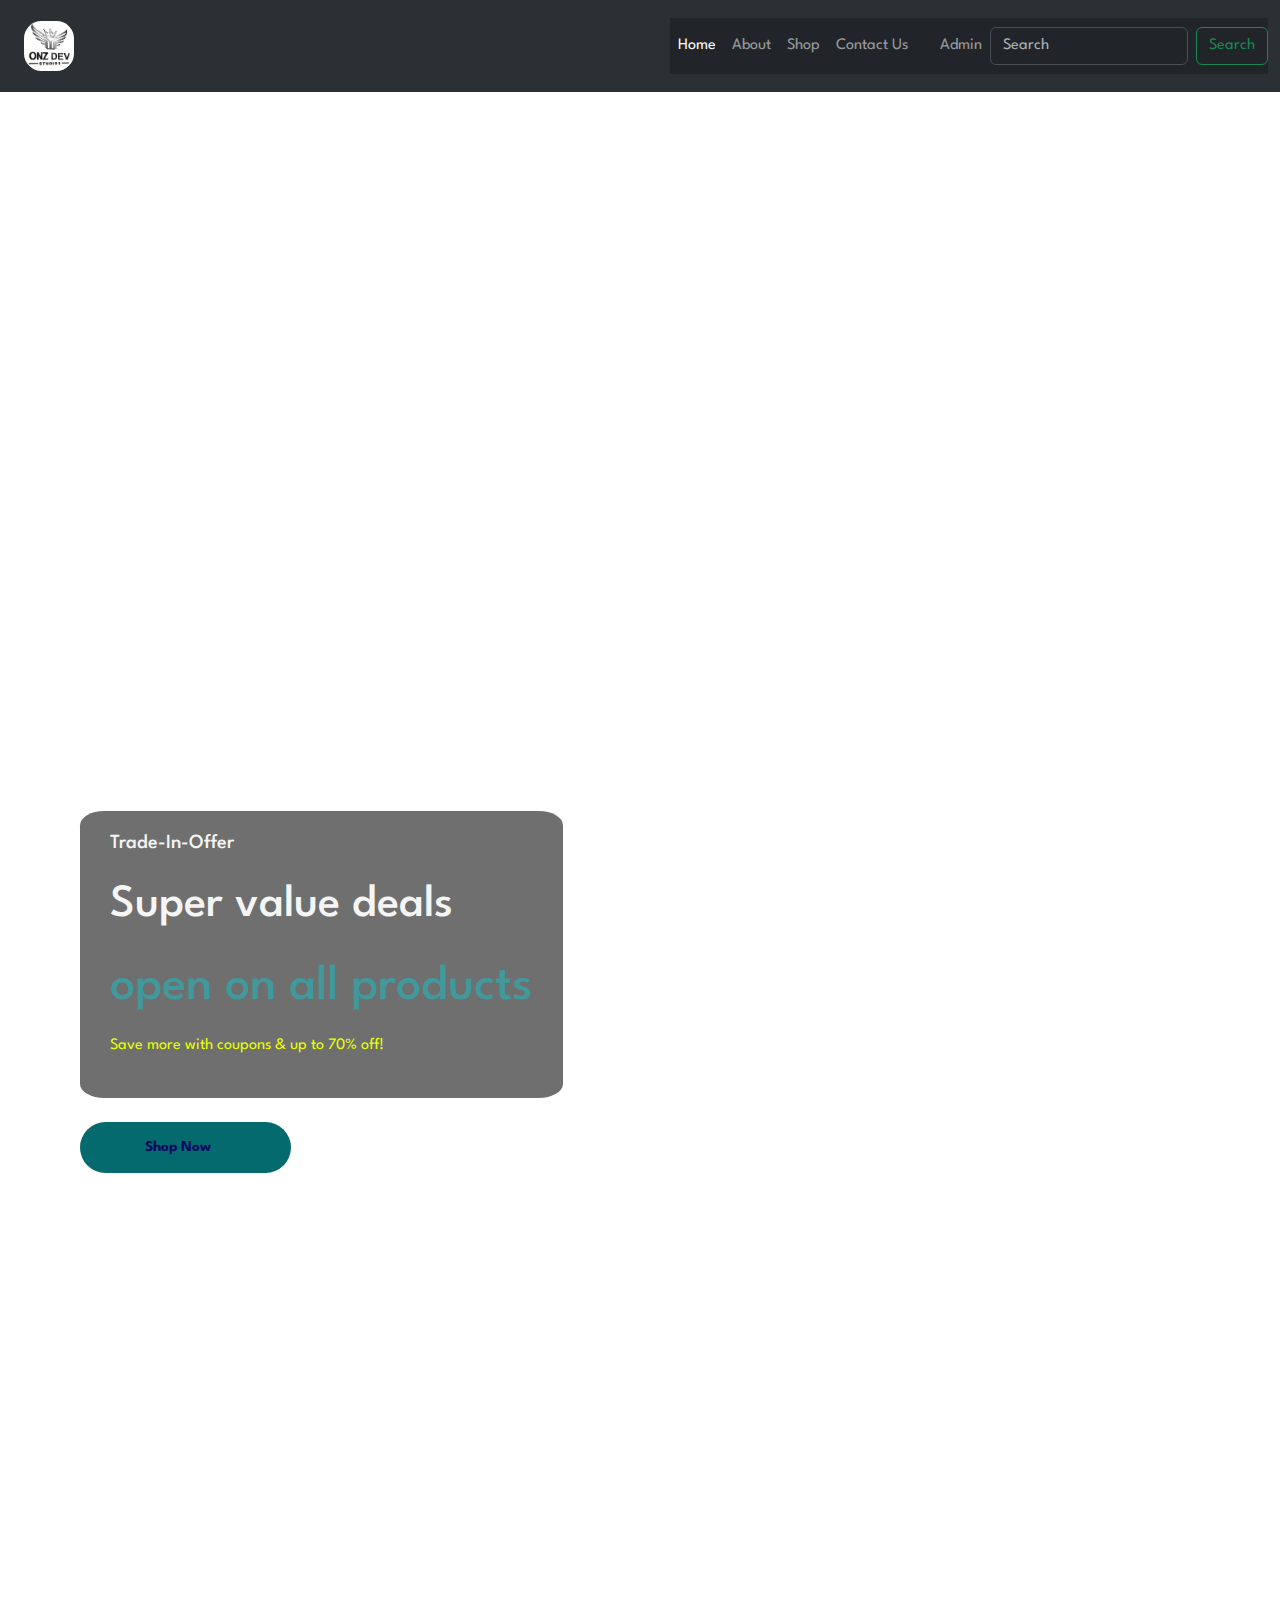
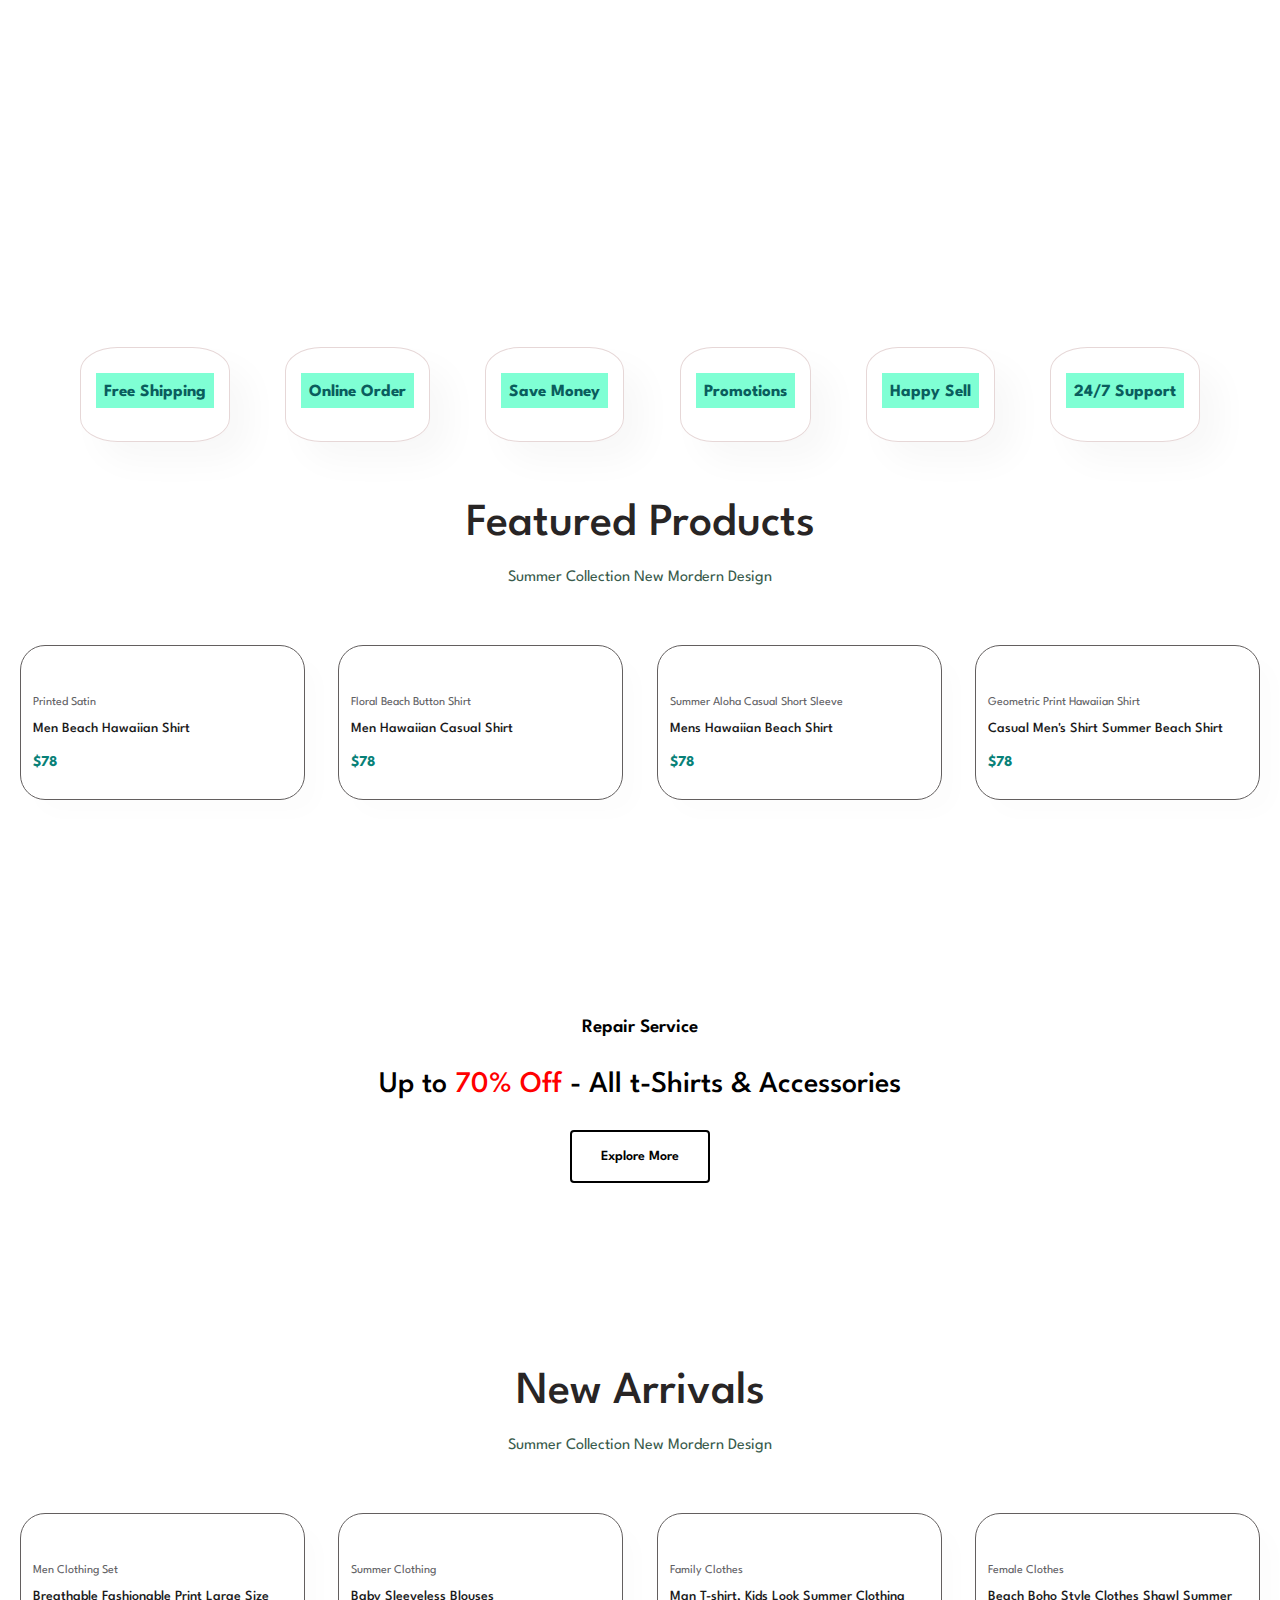
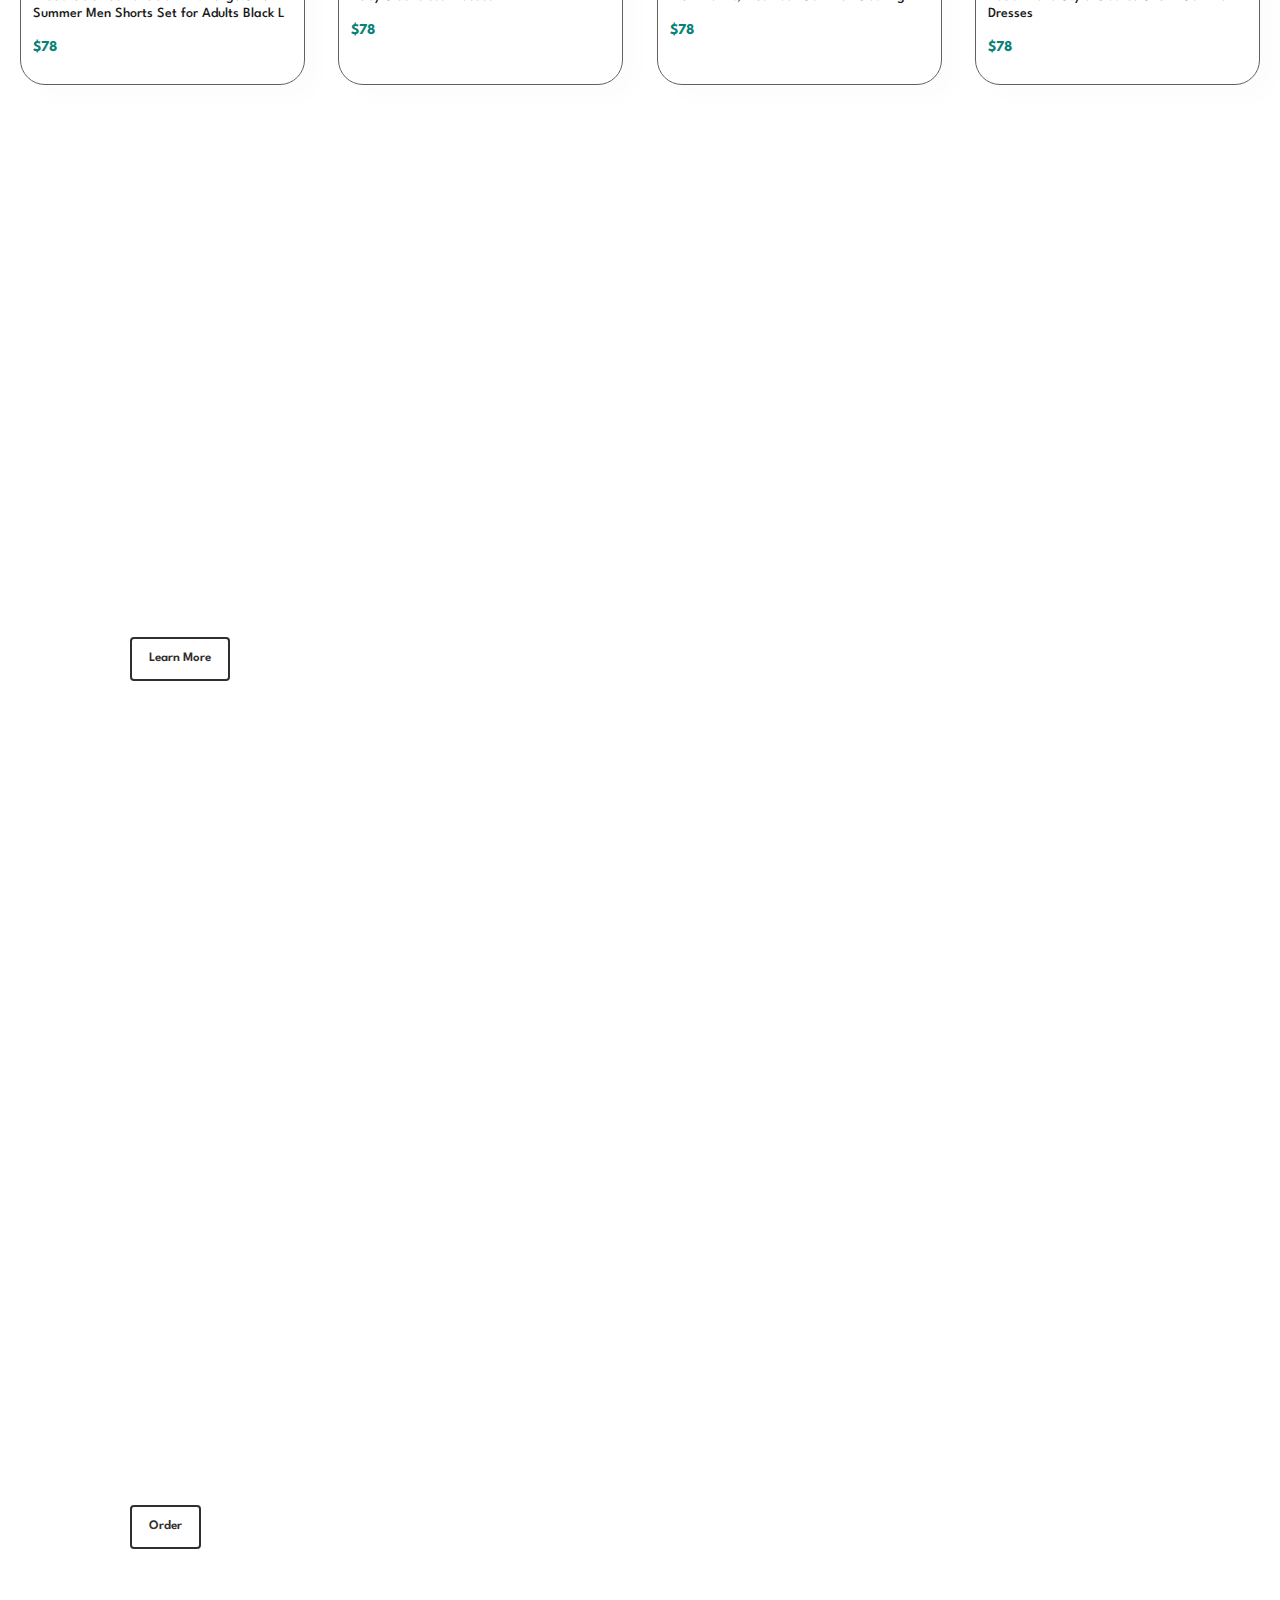
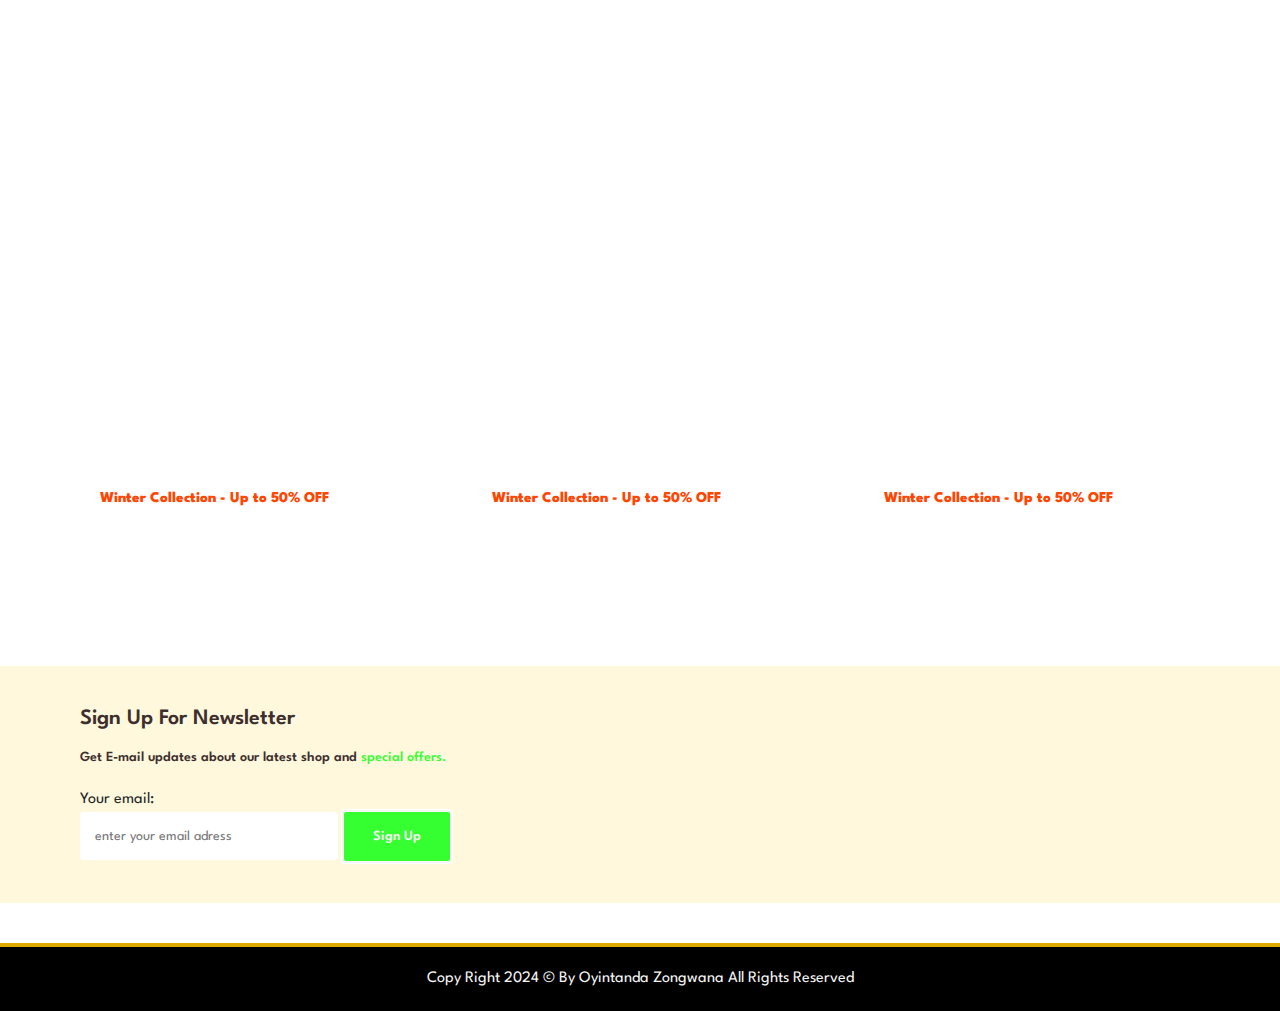
==== index.html @ 6d545e16 "took out index" ====
<!DOCTYPE html>
<html lang="en">
<head>
    <meta charset="UTF-8">
    <meta name="viewport" content="width=device-width, initial-scale=1.0">
    <title>Urban Elegance</title>
    <link rel= "stylesheet" href= "https://maxst.icons8.com/vue-static/landings/line-awesome/line-awesome/1.3.0/css/line-awesome.min.css" >
    <link href="https://cdn.jsdelivr.net/npm/bootstrap@5.3.3/dist/css/bootstrap.min.css" rel="stylesheet" integrity="sha384-QWTKZyjpPEjISv5WaRU9OFeRpok6YctnYmDr5pNlyT2bRjXh0JMhjY6hW+ALEwIH" crossorigin="anonymous">
    <link rel="stylesheet" href="../css copy/styles.css">
    <link rel="icon" type="image/x-icon" href="https://oyintanda-zongwana.github.io/hosted-pics/pics%20folder/brand.png">
</head>
<body>
    
    <nav class="navbar navbar-expand-lg bg-body-tertiary bg-dark" data-bs-theme="dark">
        <div class="container-fluid">
            <nav class="navbar bg-body-tertiary">
                <div class="container" >
                  <a class="navbar-brand" href="./index.html">
                    <img src="../1716818771873ihufebt4- (1).png" class="logo" alt="..." width="50" height="50">
                  </a>
                </div>
              </nav>
    
    <nav class="navbar bg-dark d-flex justify-content-between" data-bs-theme="dark">
        <!-- Navbar content -->
            <button class="navbar-toggler" type="button" data-bs-toggle="collapse" data-bs-target="#navbarSupportedContent" aria-controls="navbarSupportedContent" aria-expanded="false" aria-label="Toggle navigation">
              <span class="navbar-toggler-icon"></span>
            </button>
            <div class="collapse navbar-collapse" id="navbarSupportedContent">
              <ul class="navbar-nav me-auto mb-2 mb-lg-0">
                <li class="nav-item">
                  <a class="nav-link active" aria-current="page" href="./index.html">Home</a>
                </li>
                <li class="nav-item">
                  <a class="nav-link" href="./HTML/about.html">About</a>
                </li>
                <li class="nav-item">
                  <a class="nav-link" href="./HTML/products.html">Shop</a>
                </li>
                <li class="nav-item">
                  <a class="nav-link" href="./HTML/contact.html">Contact Us</a>
                </li>
                <li class="nav-item">
                    <a class="nav-link" href="./HTML/cart.html"><i class="las la-shopping-cart"></i></a>
                    
                </li>
                <li class="nav-item">
                  <a class="nav-link" href="./admin.html">Admin</a>
                </li>
              </ul>
              <form class="d-flex" role="search">
                <input class="form-control me-2" type="search" placeholder="Search" aria-label="Search">
                <button class="btn btn-outline-success" type="submit">Search</button>
              </form>
            </div>
          </div>
        </nav>
    </nav>

    <section id="landing">
        <div class="ux">
        <h4>Trade-In-Offer</h4>
        <h2>Super value deals</h2>
        <h1>open on all products</h1>
        <p>Save more with coupons & up to 70% off!</p>
        </div><br>
        <button class="btn1">Shop Now</button>
    </section>


    <section id="feature" class="section-p1">
        <div class="fe-box">
            <i class="las la-ship"></i>
            <h6>Free Shipping</h6>
        </div>
        <div class="fe-box">
            <i class="las la-shopping-basket"></i>
            <h6>Online Order</h6>
        </div>
        <div class="fe-box">
            <i class="las la-hand-holding-usd"></i>
            <h6>Save Money</h6>
        </div>
        <div class="fe-box">
            <i class="las la-exclamation"></i>
            <h6>Promotions</h6>
        </div>
        <div class="fe-box">
            <i class="las la-money-bill-wave-alt"></i>
            <h6>Happy Sell</h6>
        </div>
        <div class="fe-box">
            <i class="las la-phone"></i>
            <h6>24/7 Support</h6>
        </div>
    </section>
    <!-- class="section-p1" -->
    <section id="product1">
        <h2>Featured Products</h2>
        <p>Summer Collection New Mordern Design</p>
        <div class="pro-container">
            <div class="pro">
                <img src="https://5.imimg.com/data5/ANDROID/Default/2023/3/294755955/AZ/TW/XQ/36452206/product-jpeg-1000x1000.jpg" alt="">
                <div class="des">
                    <span>Printed Satin</span>
                    <h5>Men Beach Hawaiian Shirt</h5>
                    <div class="star">
                        <i class="las la-star"></i>
                        <i class="las la-star"></i>
                        <i class="las la-star"></i>
                        <i class="las la-star"></i>
                        <i class="las la-star"></i>
                    </div>
                    <h4>$78</h4>
                </div>
            </div>
            <div class="pro">
                <img src="https://img.fruugo.com/product/8/23/193575238_0340_0340.jpg" alt="">
                <div class="des">
                    <span>Floral Beach Button Shirt</span>
                    <h5>Men Hawaiian Casual Shirt </h5>
                    <div class="star">
                        <i class="las la-star"></i>
                        <i class="las la-star"></i>
                        <i class="las la-star"></i>
                        <i class="las la-star"></i>
                        <i class="las la-star"></i>
                    </div>
                    <h4>$78</h4>
                </div>
            </div>
            <div class="pro">
                <img src="https://img.fruugo.com/product/8/04/193575048_max.jpg" alt="">
                <div class="des">
                    <span>Summer Aloha Casual Short Sleeve</span>
                    <h5>Mens Hawaiian Beach Shirt</h5>
                    <div class="star">
                        <i class="las la-star"></i>
                        <i class="las la-star"></i>
                        <i class="las la-star"></i>
                        <i class="las la-star"></i>
                        <i class="las la-star"></i>
                    </div>
                    <h4>$78</h4>
                </div>
            </div>
            <div class="pro">
                <img src="https://upload.joomcdn.net/3790c23eb824d05c07f4903103b2290e32953ca8_original.jpeg" alt="">
                <div class="des">
                    <span>Geometric Print Hawaiian Shirt</span>
                    <h5>Casual Men's Shirt Summer Beach Shirt</h5>
                    <div class="star">
                        <i class="las la-star"></i>
                        <i class="las la-star"></i>
                        <i class="las la-star"></i>
                        <i class="las la-star"></i>
                        <i class="las la-star"></i>
                    </div>
                    <h4>$78</h4>
                </div>
            </div>
    </section>

    <section id="banner" class="section-m1">
        <h4>Repair Service</h4>
        <h2>Up to <span>70% Off</span> - All t-Shirts & Accessories</h2>
        <button class="normal">Explore More</button>
    </section>

    <section id="product1">
        <h2>New Arrivals</h2>
        <p>Summer Collection New Mordern Design</p>
        <div class="pro-container">
            <div class="pro">
                <img src="https://img.fruugo.com/product/2/65/1283925652_0340_0340.jpg" alt="">
                <div class="des">
                    <span>Men Clothing Set</span>
                    <h5>Breathable Fashionable Print Large Size Summer Men Shorts Set for Adults Black L</h5>
                    <div class="star">
                        <i class="las la-star"></i>
                        <i class="las la-star"></i>
                        <i class="las la-star"></i>
                        <i class="las la-star"></i>
                        <i class="las la-star"></i>
                    </div>
                    <h4>$78</h4>
                </div>
            </div>
            <div class="pro">
                <img src="https://img.fruugo.com/product/8/06/140886068_0340_0340.jpg" alt="">
                <div class="des">
                    <span>Summer Clothing</span>
                    <h5>Baby Sleeveless Blouses</h5>
                    <div class="star">
                        <i class="las la-star"></i>
                        <i class="las la-star"></i>
                        <i class="las la-star"></i>
                        <i class="las la-star"></i>
                        <i class="las la-star"></i>
                    </div>
                    <h4>$78</h4>
                </div>
            </div>
            <div class="pro">
                <img src="https://img.fruugo.com/product/6/66/152572666_0340_0340.jpg" alt="">
                <div class="des">
                    <span>Family Clothes</span>
                    <h5>Man T-shirt, Kids Look Summer Clothing</h5>
                    <div class="star">
                        <i class="las la-star"></i>
                        <i class="las la-star"></i>
                        <i class="las la-star"></i>
                        <i class="las la-star"></i>
                        <i class="las la-star"></i>
                    </div>
                    <h4>$78</h4>
                </div>
            </div>
            <div class="pro">
                <img src="https://img.fruugo.com/product/2/46/951663462_0340_0340.jpg" alt="">
                <div class="des">
                    <span>Female Clothes</span>
                    <h5>Beach Boho Style Clothes Shawl Summer Dresses</h5>
                    <div class="star">
                        <i class="las la-star"></i>
                        <i class="las la-star"></i>
                        <i class="las la-star"></i>
                        <i class="las la-star"></i>
                        <i class="las la-star"></i>
                    </div>
                    <h4>$78</h4>
                </div>
            </div>
    </section>

    <section id="sm-banner" class="section-p1">
        <div class="banner-box">
            <h4>Crazy Deals</h4>
            <h2>Buy one get ONE FREE</h2>
            <span>The best classic dress is on sale</span>
            <button class="white">Learn More</button>
        </div>
        <div class="banner-box banner-box2">
            <h4>Spring/Summer</h4>
            <h2>Upcoming Season</h2>
            <span>The best classic dress is on sale</span>
            <button class="white">Order</button>
        </div>
    </section>


    <section id="banner3">
        <div class="banner-box">
            <h2>SEASONAL SALE</h2>
            <h3>Winter Collection - Up to 50% OFF</h3>
        </div>
        <div class="banner-box banner-box2">
            <h2>SEASONAL SALE</h2>
            <h3>Winter Collection - Up to 50% OFF</h3>
        </div>
        <div class="banner-box banner-box3">
            <h2>SEASONAL SALE</h2>
            <h3>Winter Collection - Up to 50% OFF</h3>
        </div>
    </section>

    <section id="newsletter" class="section-p1 section-m1">
        <div class="newstext">
            <h4>Sign Up For Newsletter</h4>
            <p>Get E-mail updates about our latest shop and <span>special offers.</span></p>
            <form action="https://formspree.io/f/xeqyyaga" method="POST" target="_blank">
                <label>
                    Your email:
                    <input type="email" name="email" required placeholder="enter your email adress">
                </label>
  <!-- your other form fields go here -->
                <button type="submit" class="normal">Sign Up</button>
            </form>
    </section>




    <footer>
        <p class="text-center">Copy Right 2024 &#169 By Oyintanda Zongwana All Rights Reserved</p>
    </footer>


    <script src="https://cdn.jsdelivr.net/npm/bootstrap@5.3.3/dist/js/bootstrap.bundle.min.js" integrity="sha384-YvpcrYf0tY3lHB60NNkmXc5s9fDVZLESaAA55NDzOxhy9GkcIdslK1eN7N6jIeHz" crossorigin="anonymous"></script>
    <script src="../script-og/index.js"></script>
</body>
</html>
---- css copy/styles.css ----
@import url('https://fonts.googleapis.com/css2?family=League+Spartan:wght@100..900&display=swap');
* {
    margin: 0;
    padding: 0;
    box-sizing: border-box;
    font-family: "League Spartan", sans-serif;
}
h1 {
    font-size: 50px;
    line-height: 64px;
    color: #282525;
}
h2 {
    font-size: 46px;
    line-height: 54px;
    color: #282525;
}
h4 {
    font-size: 20px;
    color: #282525;
}
h6 {
    font-size: 12px;
    font-weight: 700;
}
p {
    font-size: 16px;
    color: #385a4b;
    margin: 15px 0 20px 0;
}
.section-p1 {
    padding: 40px 80px;
    display: flex;
    justify-content: space-between;
    flex-wrap: wrap;
}
.section-p1 i {
    font-size: 64px;
    display: flex;
    justify-content: center;
}
.section-m1 {
    margin: 40px 0;
}
button.normal {
    font-size: 14px;
    font-weight: 600;
    padding: 15px 30px;
    color: black;
    background-color: white;
    border: 1px solid blue;
    outline: auto;
    transition: 0.3s;
}
button.white {
    font-size: 13px;
    font-weight: 600;
    padding: 11px 18px;
    color: rgb(49, 46, 46);
    background-color: transparent;
    cursor: pointer;
    border: 1px solid white;
    outline: auto;
    transition: 0.3s;
}
body {
    width: 100%;
}
footer {
    text-align: center;
    padding: 20px 0;
    background-color: #444;
    color: #fff;
    margin-top: 40px;
    border-top: 4px solid #e0a800;
}
footer p {
    margin: 0;
    font-size: 1em;
    color: whitesmoke;
}

/* HOME PAGE */
.logo {
    background: white;
    border-radius: 35%;
} 
.navbar {
    position: sticky;
    top: 0;
    z-index: 1;
}
#navbarSupportedContent li a i {
    font-size: 40px;
}
#navbarSupportedContent li a:hover {
    color: #29829b;
}
#landing {
    background-image: url('https://images.pexels.com/photos/20536749/pexels-photo-20536749/free-photo-of-blonde-women-posing-in-a-narrow-alley.jpeg?auto=compress&cs=tinysrgb&w=600');
    background-size: cover;
    background-position: center;
    background-repeat: no-repeat;
    height: 200vh;
    width: 100%;
    padding: 0 80px;
    display: flex;
    flex-direction: column;
    align-items: flex-start;
    justify-content: center;
    flex-wrap: wrap;
}
.ux {
    background-color: #0d0f0e99;
    padding: 20px 30px;
    border-radius: 5%;
}
#landing h4 {
    padding-bottom: 15px;
    color: whitesmoke;
}
#landing h2 {
    padding-bottom: 15px;
    color: whitesmoke;
}
#landing h1 {
    color: rgb(65, 153, 156);
}
#landing p {
    color: rgb(234, 255, 2);
}
.btn1 {
    background-color: rgb(5, 106, 110);
    color: rgb(4, 10, 95);
    border: 0;
    padding: 14px 80px 14px 65px;
    cursor: pointer;
    border-radius: 50px;
    font-weight: 700;
    font-size: 15px;
}
#feature div {
    padding: 25px 15px;
    box-shadow: 20px 20px 34px rgb(0, 0, 0, 0.03);
    border: 1px solid rgb(230, 215, 215);
    border-radius: 25%;
    margin: 15px 0;
}
#feature div:hover {
    box-shadow: 10px 10px 54px rgb(70, 0, 0, 0.1);
    color: aliceblue;
    background-color: black;
}
#feature h6 {
    display: inline-block;
    font-size: 17px;
    padding: 9px 8px 6px 8px;
    color: rgb(10, 93, 93);
    background-color: aquamarine;
}
#feature h6:hover {
    background-color: rgb(10, 93, 93);
    color: aquamarine;
    cursor: pointer;
}
#product1 .pro-container {
    display: flex;
    justify-content: space-between;
    flex-wrap: wrap;
    padding: 20px;
}
#product1 {
    text-align: center;
}
#product1 .pro {
    width: 23%;
    min-width: 250px;
    padding: 10px 12px;
    border: 1px solid rgb(99, 95, 95);
    border-radius: 25px;
    cursor: pointer;
    box-shadow: 15px 15px 20px rgb(0, 0, 0, 0.01);
    margin: 15px 0;
    transition: 0.2s ease;
    position: relative;
}
#product1 .pro img {
    width: 100%;
    border-radius: 20px;
}
#product1 .pro:hover {
    box-shadow: 20px 20px 30px rgb(0, 0, 0, 0.36);
}
#product1 .pro .des {
    text-align: start;
    padding: 10px 0;
}
#product1 .pro .des span {
    color: #606063;
    font-size: 12px;
}
#product1 .pro .des h5 {
    padding-top: 7px;
    color: #1a1a1a;
    font-size: 14px;
}
#product1 .pro .des .star {
    font-size: 20px;
    color: gold;
    display: flex;
    font-size: 20px;
}
#product1 .pro .des .star i {
    font-size: 25px;
}
#product1 .pro .des h4 {
    padding-top: 7px;
    font-size: 15px;
    font-weight: 700;
    color: #088178;
}
#product1 .pro .cart {
    width: 50px;
    height: 50px;
    line-height: 40px;
    border-radius: 50px;
    background-color: rgb(219, 213, 213);
    font-weight: 500;
    color: #0d0f0e;
    border: 1px solid rgb(193, 181, 181);
    position: absolute;
    bottom: 20px;
    right: 30px;
}
#product1 .pro .cart i {
    font-size: 45px;
}
#banner {
    display: flex;
    flex-direction: column;
    justify-content: center;
    align-items: center;
    text-align: center;
    flex-wrap: wrap;
    background-image: url(https://www.shutterstock.com/shutterstock/photos/2313928289/display_1500/stock-vector-save-offer-off-sale-banner-sign-board-promotion-vector-illustration-2313928289.jpg);
    width: 100%;
    height: 50vh;
    background-size: cover;
    background-position: center;
}
#banner h4 {
    color: rgb(0, 0, 0);
    font-size: 19px;
    font-weight: 600;
}
#banner h2 {
    color: rgb(0, 0, 0);
    font-size: 30px;
    padding: 10px 0;
}
#banner h2 span {
    color: red;
}
#banner button:hover {
    background-color: black;
    color: white;
}
#sm-banner {
    display: flex;
    justify-content: space-between;
    flex-wrap: wrap;
}
#sm-banner .banner-box {
    margin: 20px;
    display: flex;
    flex-direction: column;
    justify-content: center;
    align-items: flex-start;
    flex-wrap: wrap;
    background-image: url(https://images.thebridesofoklahoma.com/wp-content/uploads/blog/12830/classic-dresses-with-a-modern-point-of-view.jpg);
    min-width: 580px;
    height: 92vh;
    background-size: cover;
    background-position: center;
    padding: 30px;
}
#sm-banner .banner-box2{
    background-image: url(https://modersvp.com/wp-content/uploads/2021/01/IMG_1394-scaled.jpg);
    background-size: cover;
    background-position: center;
    background-repeat: no-repeat;
}
#sm-banner h4 {
    color: white;
    font-size: 20px;
    font-weight: 300;
}
#sm-banner h2 {
    color: white;
    font-size: 30px;
    font-weight: 800;
}
#sm-banner span {
    color: white;
    font-size: 14px;
    font-weight: 500;
    padding-bottom: 15px;
}
#sm-banner .banner-box:hover {
    background-color: green;
    border: green;
}
#banner3 {
    display: flex;
    justify-content: space-between;
    flex-wrap: wrap;
    padding: 0 80px
}
#banner3  .banner-box {
    display: flex;
    flex-direction: column;
    justify-content: center;
    align-items: flex-start;
    flex-wrap: wrap;
    background-image: url(https://hips.hearstapps.com/hmg-prod/images/guests-seen-outside-bally-during-the-milan-womens-fashion-news-photo-1625088318.jpg?crop=0.417xw:0.624xh;0.242xw,0&resize=640:*);
    min-width: 30%;
    height: 30vh;
    background-size: cover;
    background-position: center;
    padding: 20px;
    margin-bottom: 20px;
}
#banner3 .banner-box2 {
    background-image: url(https://www.stylerave.com/wp-content/uploads/2020/11/Adobe_Post_20201112_2050190.1997167356691132.png);
}
#banner3 .banner-box3 {
    background-image: url(https://images.prestigeonline.com/wp-content/uploads/sites/5/2021/08/24153826/Featured-image-69.png?tr=w-600);
}
#banner3 h2 {
    color: white;
    font-weight: 900;
    font-size: 22px;
}
#banner3 h3 {
    color: orangered;
    font-weight: 800;
    font-size: 15px;
}
#newsletter {
    display: flex;
    justify-content: space-between;
    flex-wrap: wrap;
    align-items: center;
    background-repeat: no-repeat;
    background-position: 20% 30%;
    background-color: cornsilk;
}
#newsletter h4 {
    font-size: 22px;
    font-weight: 600;
    color: rgb(62, 47, 47);
}
#newsletter p {
    font-size: 14px;
    font-weight: 600;
    color: rgb(62, 47, 47);
}
#newsletter p span {
    color: #01ff05cb;
}
.newstext input {
    height: 3rem;
    padding: 0 1em;
    font-size: 14px;
    width: 100%;
    border: 1px solid transparent;
    border-radius: 4px;
    outline: none;
}
#newsletter button {
    background-color: #01ff05cb;
    color: rgb(245, 245, 245);
    white-space: nowrap;
}
#newsletter button:hover {
    background-color: rgb(245, 245, 245);
    color: #01ff05cb;
}
footer {
    background-color: black;
    color: cornsilk;
    text-align: center;
}



/* SHOPING PAGE */

#landing-header {
    background-image: url(https://img.freepik.com/premium-psd/adha-shopping-basket-mockup_187299-38940.jpg?w=900);
    background-size: cover;
    background-position: center;
    background-repeat: no-repeat;
    height: 133vh;
    width: 100%;
    padding: 0 80px;
    display: flex;
    flex-direction: column;
    align-items: flex-start;
    justify-content: center;
    flex-wrap: wrap;
}
.UX {
    background-color: rgba(245, 245, 245, 0.252);
    padding: 20px 30px;
    border-radius: 10px;
}
.UX p {
    color: red;
}
#pagination {
    display: flex;
    justify-content: center;
}
#pagination a {
    text-decoration: none;
    background-color: royalblue;
    color: whitesmoke;
    padding: 15px 20px;
    border-radius: 4px;
    font-weight: 600;
}
#pagination a i {
    font-size: 17px;
    font-weight: 600;
}
#button1 {
    display: flex;
    justify-content: center;
}
.add-to-cart {
    background-color: royalblue;
    color: whitesmoke;
    border-radius: 10px;
    transition: 0.2s;
}
.add-to-cart:hover {
    background-color: black;
}
.button1 {
    width: 140px;
    height: 56px;
    overflow: hidden;
    border: none;
    color: #000000;
    background: none;
    position: relative;
    padding-bottom: 2em;
    cursor: pointer;
  }
  
.button1 > div,
  button > svg {
    position: absolute;
    width: 100%;
    height: 100%;
    display: flex;
  }
  
.button1:before {
    content: "";
    position: absolute;
    height: 2px;
    bottom: 0;
    left: 0;
    width: 100%;
    transform: scaleX(0);
    transform-origin: bottom right;
    background: currentColor;
    transition: transform 0.25s ease-out;
  }
  
.button1:hover:before {
    transform: scaleX(1);
    transform-origin: bottom left;
  }
  
.button1 .clone > *,
.button1 .text > * {
    opacity: 1;
    font-size: 1.3rem;
    transition: 0.2s;
    margin-left: 4px;
  }
  
.button1 .clone > * {
    transform: translateY(60px);
  }
  
.button1:hover .clone > * {
    opacity: 1;
    transform: translateY(0px);
    transition: all 0.2s cubic-bezier(0.215, 0.61, 0.355, 1) 0s;
  }
  
.button1:hover .text > * {
    opacity: 1;
    transform: translateY(-60px);
    transition: all 0.2s cubic-bezier(0.215, 0.61, 0.355, 1) 0s;
  }
  
.button1:hover .clone > :nth-child(1) {
    transition-delay: 0.15s;
  }
  
.button1:hover .clone > :nth-child(2) {
    transition-delay: 0.2s;
  }
  
.button1:hover .clone > :nth-child(3) {
    transition-delay: 0.25s;
  }
  
.button1:hover .clone > :nth-child(4) {
    transition-delay: 0.3s;
  }
  /* icon style and hover */
.button1 svg {
    width: 20px;
    right: 0;
    top: 50%;
    transform: translateY(-50%) rotate(-50deg);
    transition: 0.2s ease-out;
  }
  
.button1:hover svg {
    transform: translateY(-50%) rotate(-90deg);
  }
  

/* ABOUT PAGE */
#landing-about {
    background-image: url(https://img.freepik.com/premium-vector/hi-word-speech-bubble-funny-lettering-typography-sticker-social-media-content_102918-48.jpg?w=740);
    background-size: cover;
    background-position: center;
    background-repeat: no-repeat;
    height: 133vh;
    width: 100%;
    padding: 0 80px;
    display: flex;
    flex-direction: column;
    align-items: flex-start;
    justify-content: center;
    flex-wrap: wrap;
}
#landing-about .Ux {
    background-color: rgba(255, 0, 0, 0.667);
    border-radius: 10px;
    text-align: center;
    
}
#landing-about .Ux h2 {
    color: aqua;
}
#landing-about .Ux h1 {
    color: rgb(17, 255, 0);
}
.about-section {
    padding: 60px 80px;
    background-color: #f4f4f4;
}
.about-section .container {
    display: flex;
    flex-wrap: wrap;
    justify-content: space-between;
}
.about-section h1 {
    width: 100%;
    font-size: 36px;
    margin-bottom: 40px;
    text-align: center;
    color: #282525;
}
.about-section .content {
    display: flex;
    flex-wrap: wrap;
    justify-content: space-between;
    align-items: center;
}
.about-section .about-text {
    flex: 1;
    padding-right: 40px;
}
.about-section .about-text h2 {
    font-size: 28px;
    color: #282525;
    margin-bottom: 20px;
}
.about-section .about-text p {
    font-size: 16px;
    color: #385a4b;
    margin-bottom: 20px;
}
.about-section .about-image {
    flex: 1;
    max-width: 500px;
}
.about-section .about-image img {
    width: 100%;
    border-radius: 10px;
}

/* CART PAGE */
#footer {
    position: absolute;
    bottom: 0;
    width: 100%;
    height: 2.5rem; 
  }


/* Contact page */
.container1 {
    width: 70%;
    margin: 50px auto;
    padding: 40px;
    background-color: #fff;
    border-radius: 10px;
    box-shadow: 0 0 20px rgba(0, 0, 0, 0.1);
}
header {
    background-color: #444;
    color: #fff;
    padding: 20px 0;
    text-align: center;
    border-bottom: 4px solid #e0a800;
}
header h1 {
    margin: 0;
    font-size: 2.5em;
    color: rgb(5, 0, 149);
}
header p {
    margin: 0;
    font-size: 1.2em;
}
.slogan {
    color: royalblue;
}
.contact-form {
    margin-top: 30px;
}
.contact-form label {
    display: block;
    margin-bottom: 10px;
    font-weight: bold;
}
.contact-form input,
.contact-form textarea {
    width: 100%;
    padding: 15px;
    margin-bottom: 20px;
    border: 1px solid #ccc;
    border-radius: 5px;
    font-size: 1em;
    font-family: 'Segoe UI', Tahoma, Geneva, Verdana, sans-serif;
}
.contact-form button {
    padding: 15px 30px;
    border: none;
    border-radius: 5px;
    background-color: #e0a800;
    color: #fff;
    font-size: 1.2em;
    font-family: 'Segoe UI', Tahoma, Geneva, Verdana, sans-serif;
    cursor: pointer;
    transition: background-color 0.3s ease;
}
.contact-form button:hover {
    background-color: #cc9400;
}




/* Responsive Styles */
@media (max-width: 1200px) {
    #landing {
        height: 150vh;
        padding: 0 40px;
    }
    #landing h1 {
        font-size: 40px;
    }
    #landing h2 {
        font-size: 36px;
    }
    #landing h4 {
        font-size: 18px;
    }
    .btn1 {
        padding: 12px 60px;
        font-size: 14px;
    }
    #product1 .pro {
        width: 48%;
    }
    #banner, #sm-banner, #banner3, #newsletter {
        padding: 0 40px;
    }
    #sm-banner .banner-box {
        min-width: 100%;
        height: 50vh;
    }
    #banner3 .banner-box {
        min-width: 48%;
    }
}
@media (max-width: 800px) {
    #landing {
        height: 120vh;
        padding: 0 20px;
    }
    #landing h1 {
        font-size: 30px;
    }
    #landing h2 {
        font-size: 26px;
    }
    #landing h4 {
        font-size: 14px;
    }
    .btn1 {
        padding: 10px 50px;
        font-size: 12px;
    }
    #product1 .pro {
        width: 100%;
    }
    #sm-banner .banner-box {
        min-width: 100%;
        height: 50vh;
    }
    #banner3 .banner-box {
        min-width: 100%;
    }
    .about-section {
        padding: 40px 20px;
    }
    .about-section .container {
        flex-direction: column;
        text-align: center;
    }
    .about-section .about-text {
        padding-right: 0;
    }
    .about-section .about-image {
        margin-top: 20px;
    }
}
@media (max-width: 768px) {
    .container {
        width: 90%;
        padding: 20px;
    }
    header h1 {
        font-size: 2em;
    }
    header p {
        font-size: 1em;
    }
}
@media (max-width: 500px) {
    #landing {
        height: 100vh;
        padding: 0 10px;
    }
    #landing h1 {
        font-size: 24px;
    }
    #landing h2 {
        font-size: 20px;
    }
    #landing h4 {
        font-size: 12px;
    }
    .btn1 {
        padding: 8px 40px;
        font-size: 10px;
    }
    #feature div {
        width: 100%;
    }
    #sm-banner .banner-box {
        min-width: 100%;
        height: 30vh;
    }
    #banner3 .banner-box {
        min-width: 100%;
        height: 20vh;
    }
    #newsletter {
        flex-direction: column;
        text-align: center;
    }
    .about-section {
        padding: 30px 10px;
    }
    .about-section h1 {
        font-size: 30px;
        margin-bottom: 30px;
    }
    .about-section .about-text h2 {
        font-size: 24px;
    }
    .about-section .about-text p {
        font-size: 14px;
    }
    .about-section .about-image {
        margin-top: 15px;
    }
    table {
        display: block;
        overflow-x: auto;
        white-space: nowrap;
    }
    thead {
        display: none;
    }
    tbody, tr, td {
        display: block;
        width: 100%;
    }
    tr {
        margin-bottom: 15px;
    }
    td {
        text-align: right;
        padding-left: 50%;
        position: relative;
    }
    td::before {
        content: attr(data-label);
        position: absolute;
        left: 0;
        width: 50%;
        padding-left: 15px;
        font-weight: bold;
        text-align: left;
    }
}
@media (max-width: 300px) {
    #landing {
        height: 80vh;
        padding: 0 5px;
    }
    #landing h1 {
        font-size: 18px;
    }
    #landing h2 {
        font-size: 16px;
    }
    #landing h4 {
        font-size: 10px;
    }
    .btn1 {
        padding: 6px 30px;
        font-size: 8px;
    }
    #feature div {
        width: 100%;
    }
    #product1 .pro {
        width: 100%;
    }
    #sm-banner .banner-box {
        min-width: 100%;
        height: 20vh;
    }
    #banner3 .banner-box {
        min-width: 100%;
        height: 15vh;
    }
    #newsletter {
        flex-direction: column;
        text-align: center;
    }
    #newsletter h4, #newsletter p {
        font-size: 12px;
    }
    .section-p1, .section-m1 {
        padding: 20px 10px;
    }
    button.normal {
        font-size: 10px;
        padding: 10px 20px;
    }
    button.white {
        font-size: 9px;
        padding: 8px 15px;
    }
    #banner {
        height: 30vh;
    }
    #banner h2 {
        font-size: 20px;
    }
    #banner h4 {
        font-size: 14px;
    }
    #product1 .pro .des h5, #product1 .pro .des h4 {
        font-size: 12px;
    }
    #product1 .pro .des .star i {
        font-size: 18px;
    }
    footer {
        font-size: 0.01em;
    }
    .about-section {
        padding: 20px 5px;
    }
    .about-section h1 {
        font-size: 24px;
        margin-bottom: 20px;
    }
    .about-section .about-text h2 {
        font-size: 18px;
    }
    .about-section .about-text p {
        font-size: 12px;
    }
    .about-section .about-image {
        margin-top: 10px;
    }
    table {
        display: block;
        overflow-x: auto;
        white-space: nowrap;
    }
    thead {
        display: none;
    }
    tbody, tr, td {
        display: block;
        width: 100%;
    }
    tr {
        margin-bottom: 10px;
    }
    td {
        text-align: right;
        padding-left: 40%;
        position: relative;
        font-size: 12px;
    }
    td::before {
        content: attr(data-label);
        position: absolute;
        left: 0;
        width: 40%;
        padding-left: 10px;
        font-weight: bold;
        text-align: left;
        font-size: 12px;
    }
    img {
        width: 40px;
    }
}
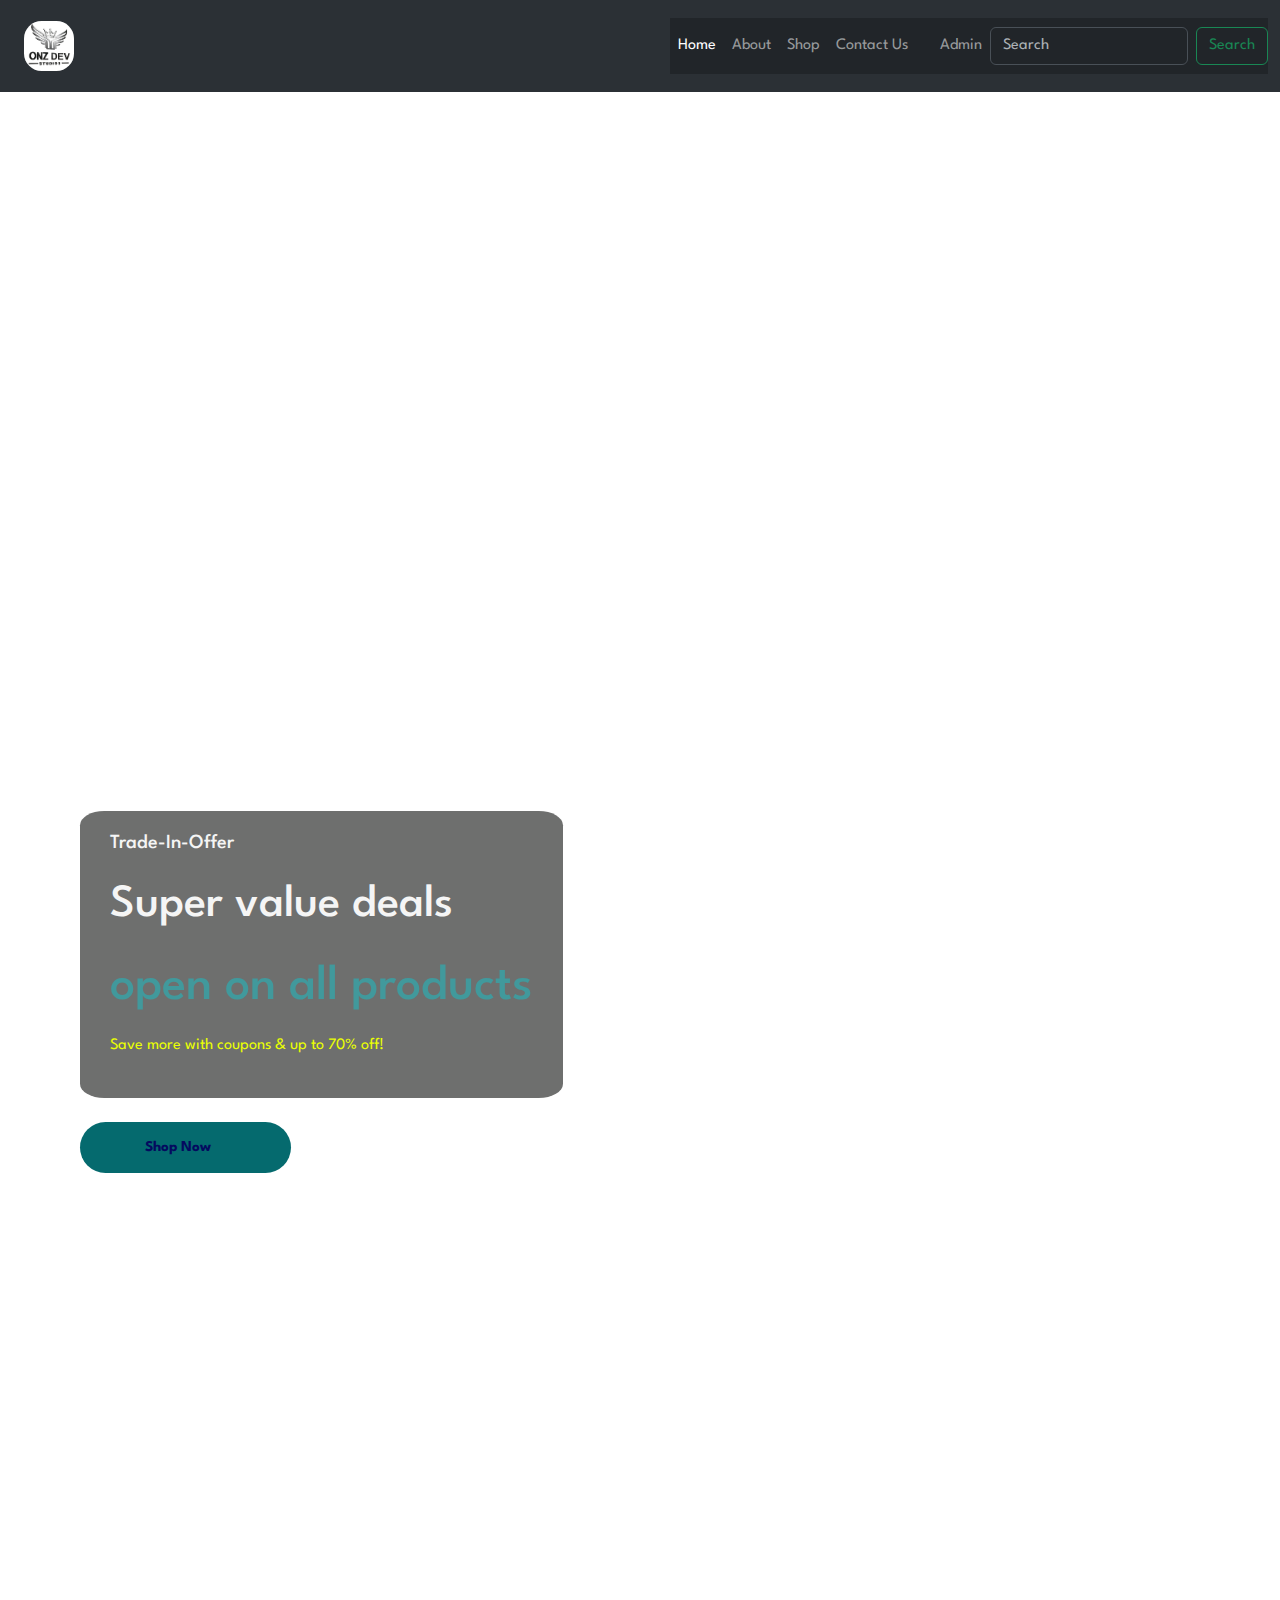
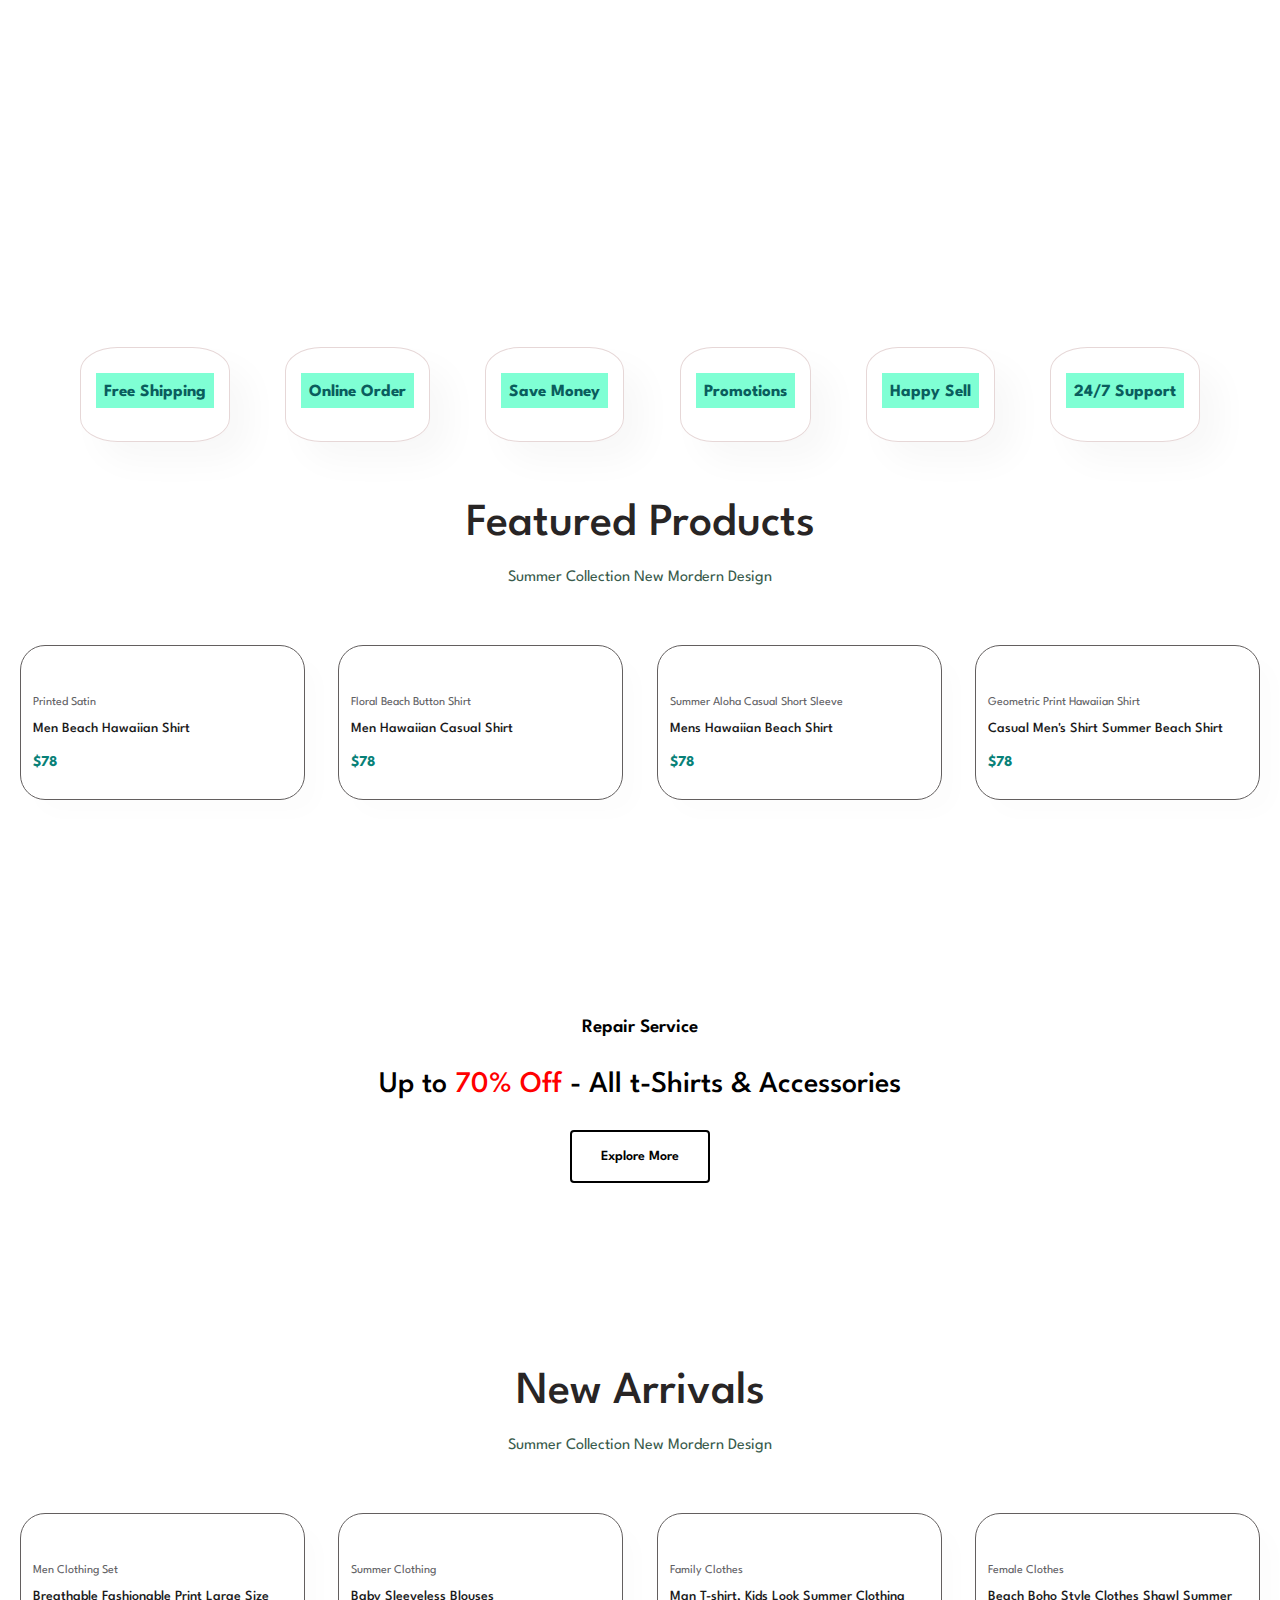
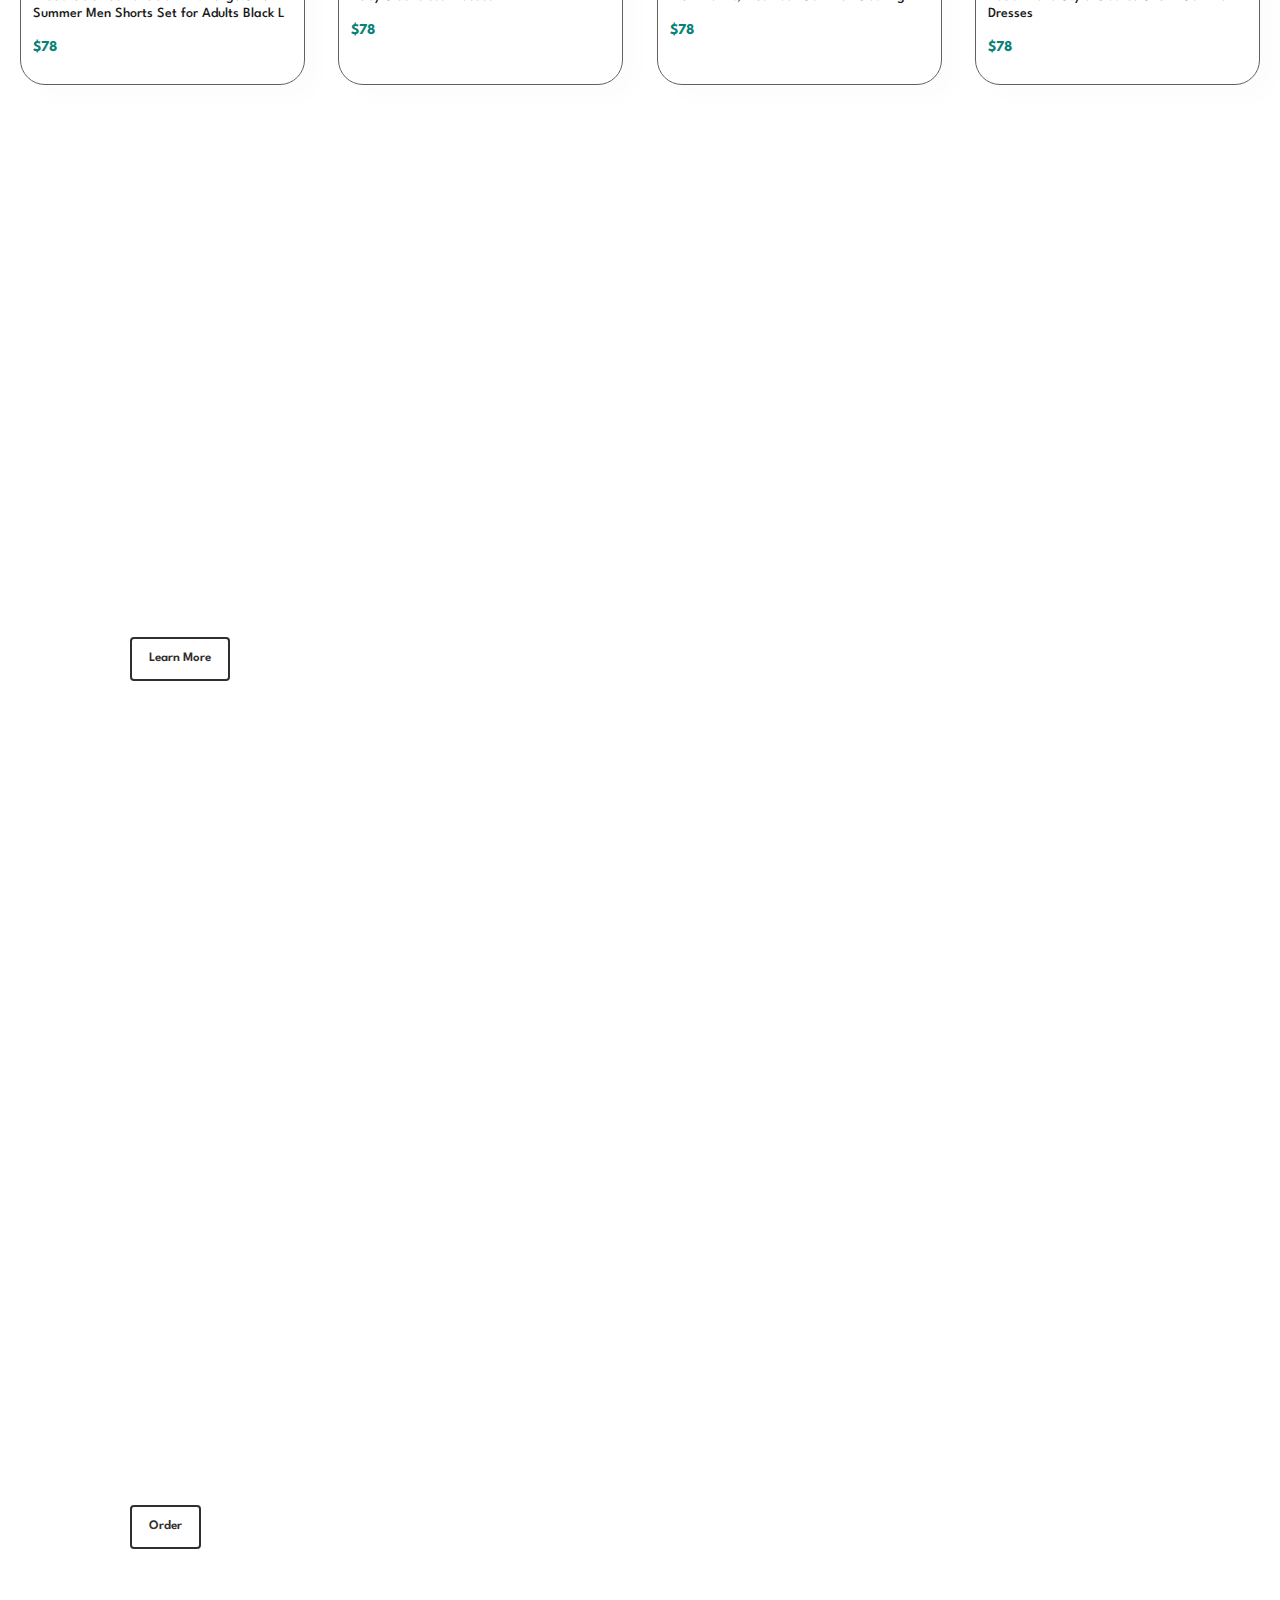
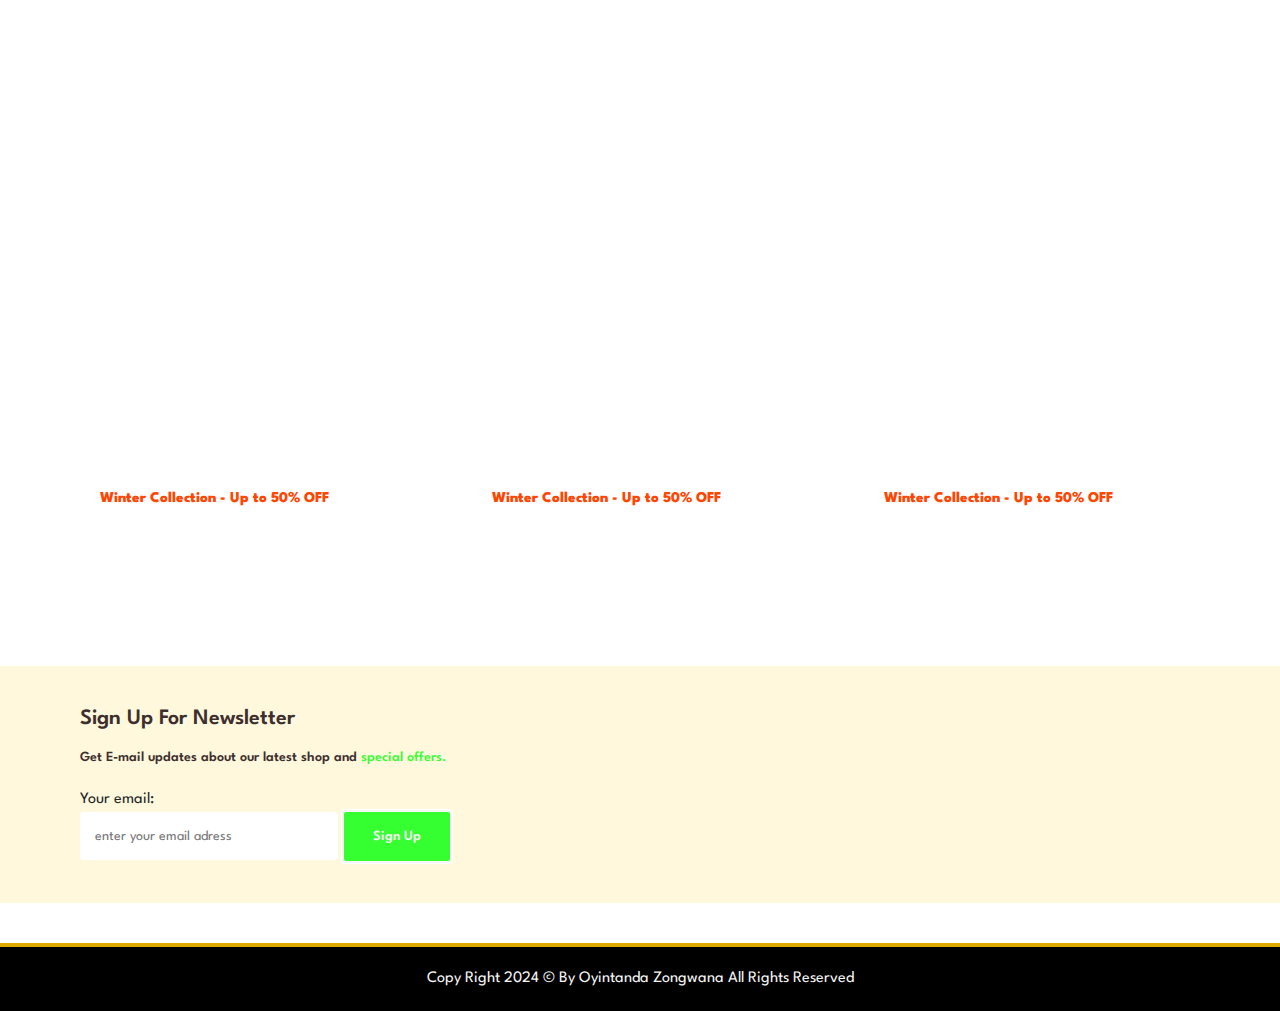
==== commit 63722ca8: "updated" ====
--- a/index.html
+++ b/index.html
@@ -45,7 +45,7 @@
                     
                 </li>
                 <li class="nav-item">
-                  <a class="nav-link" href="./admin.html">Admin</a>
+                  <a class="nav-link" href="./HTML/admin.html">Admin</a>
                 </li>
               </ul>
               <form class="d-flex" role="search">
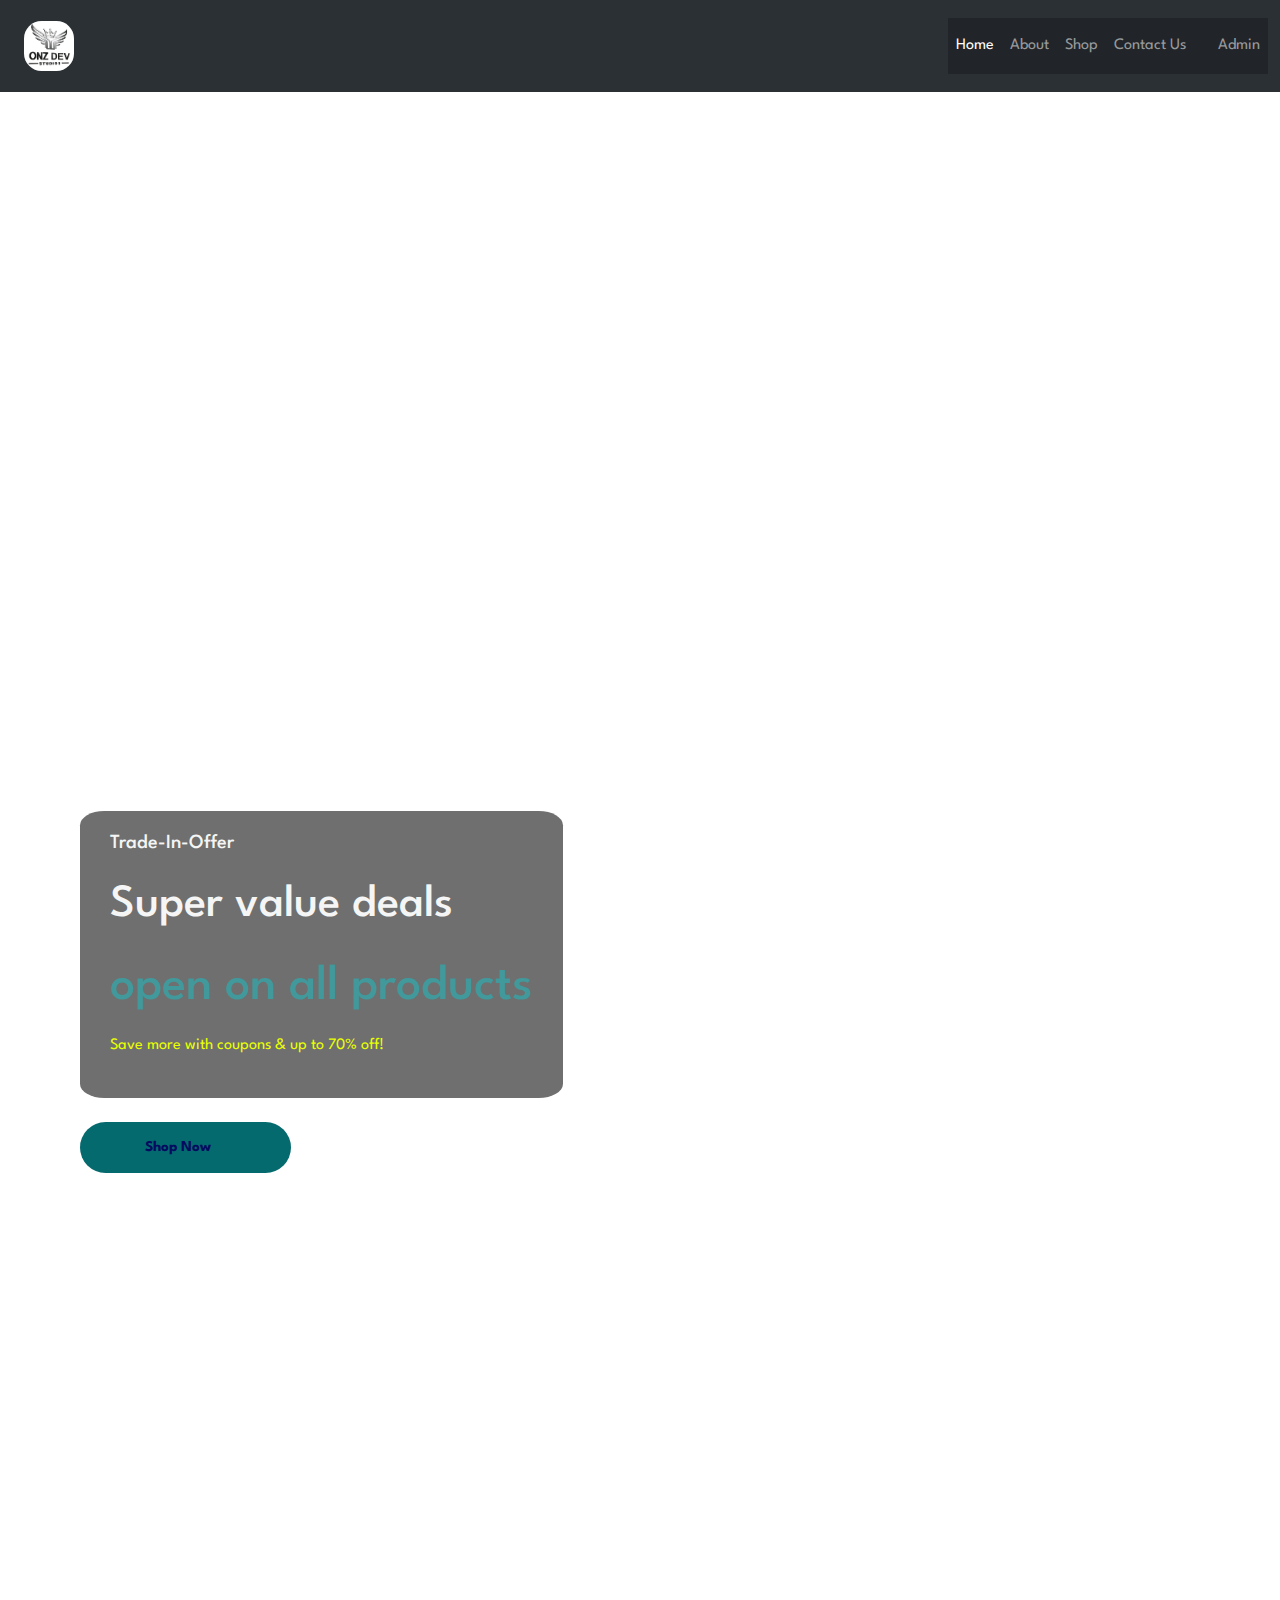
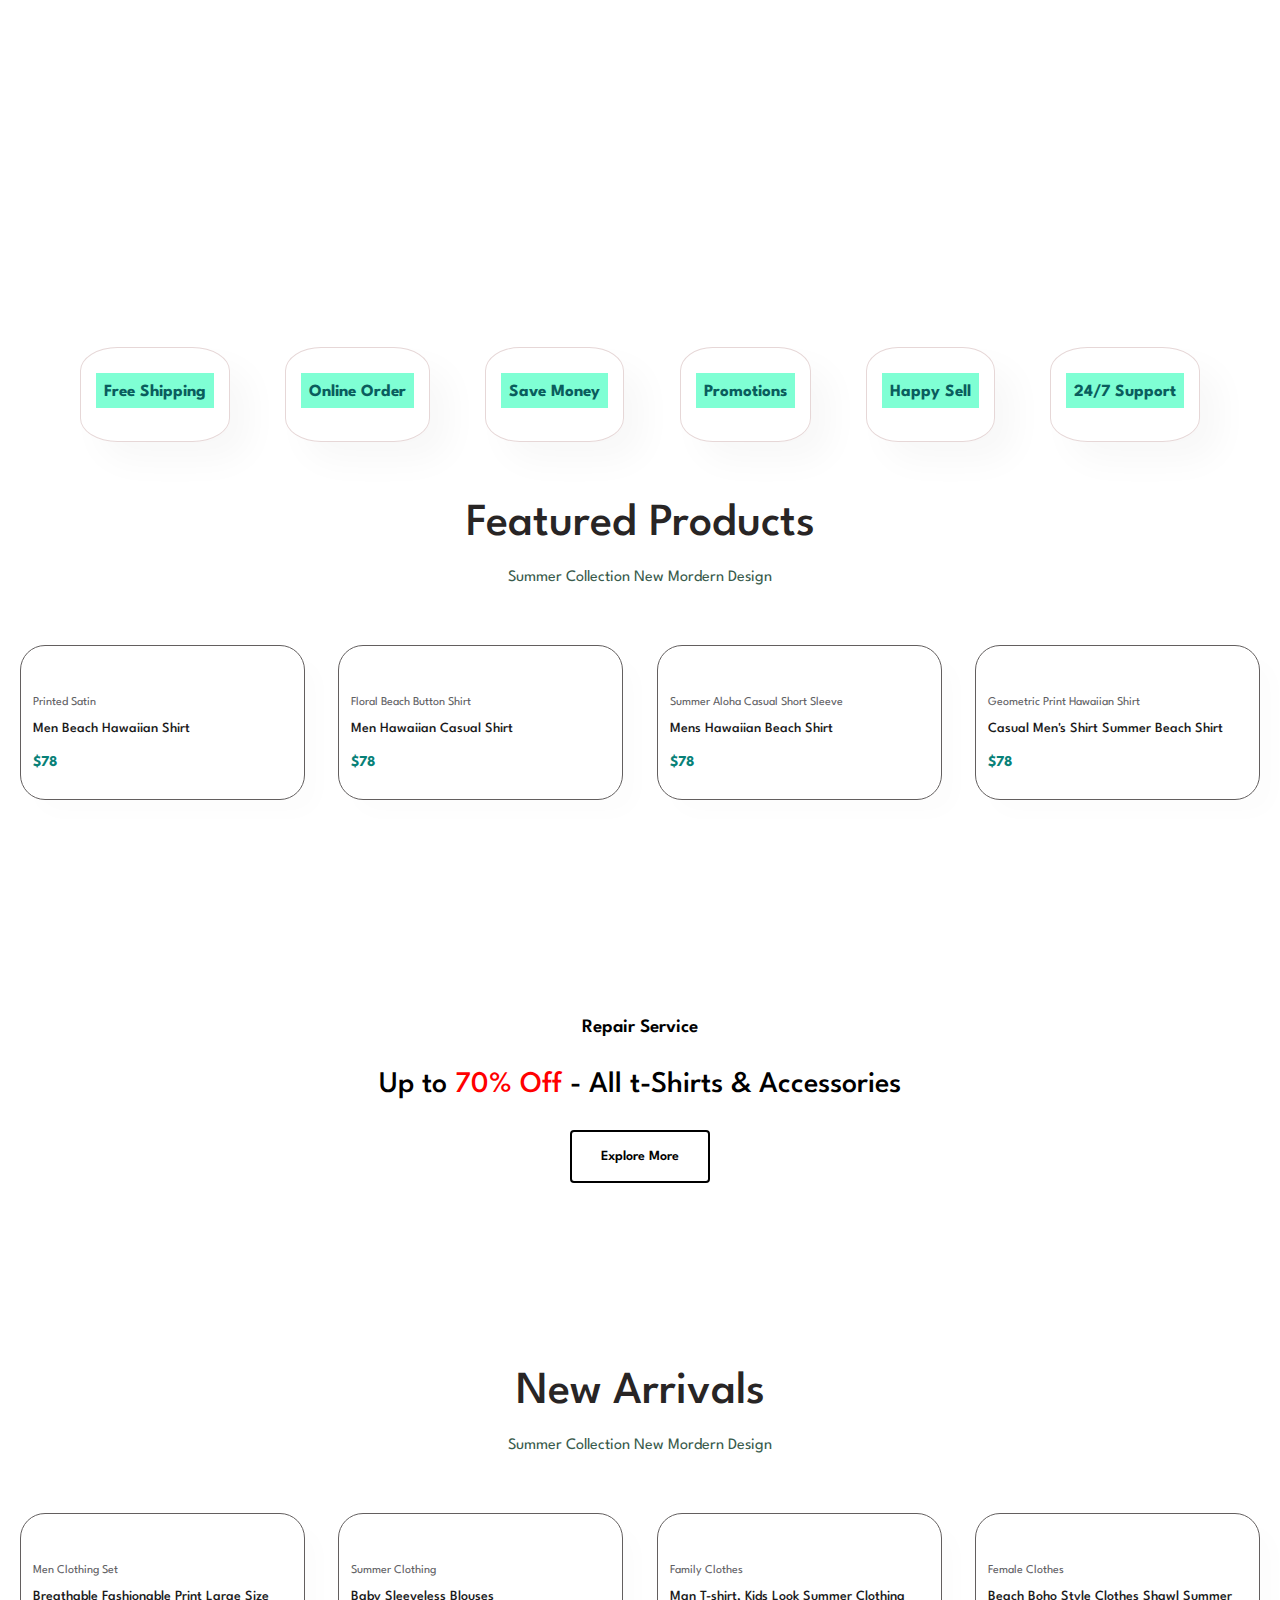
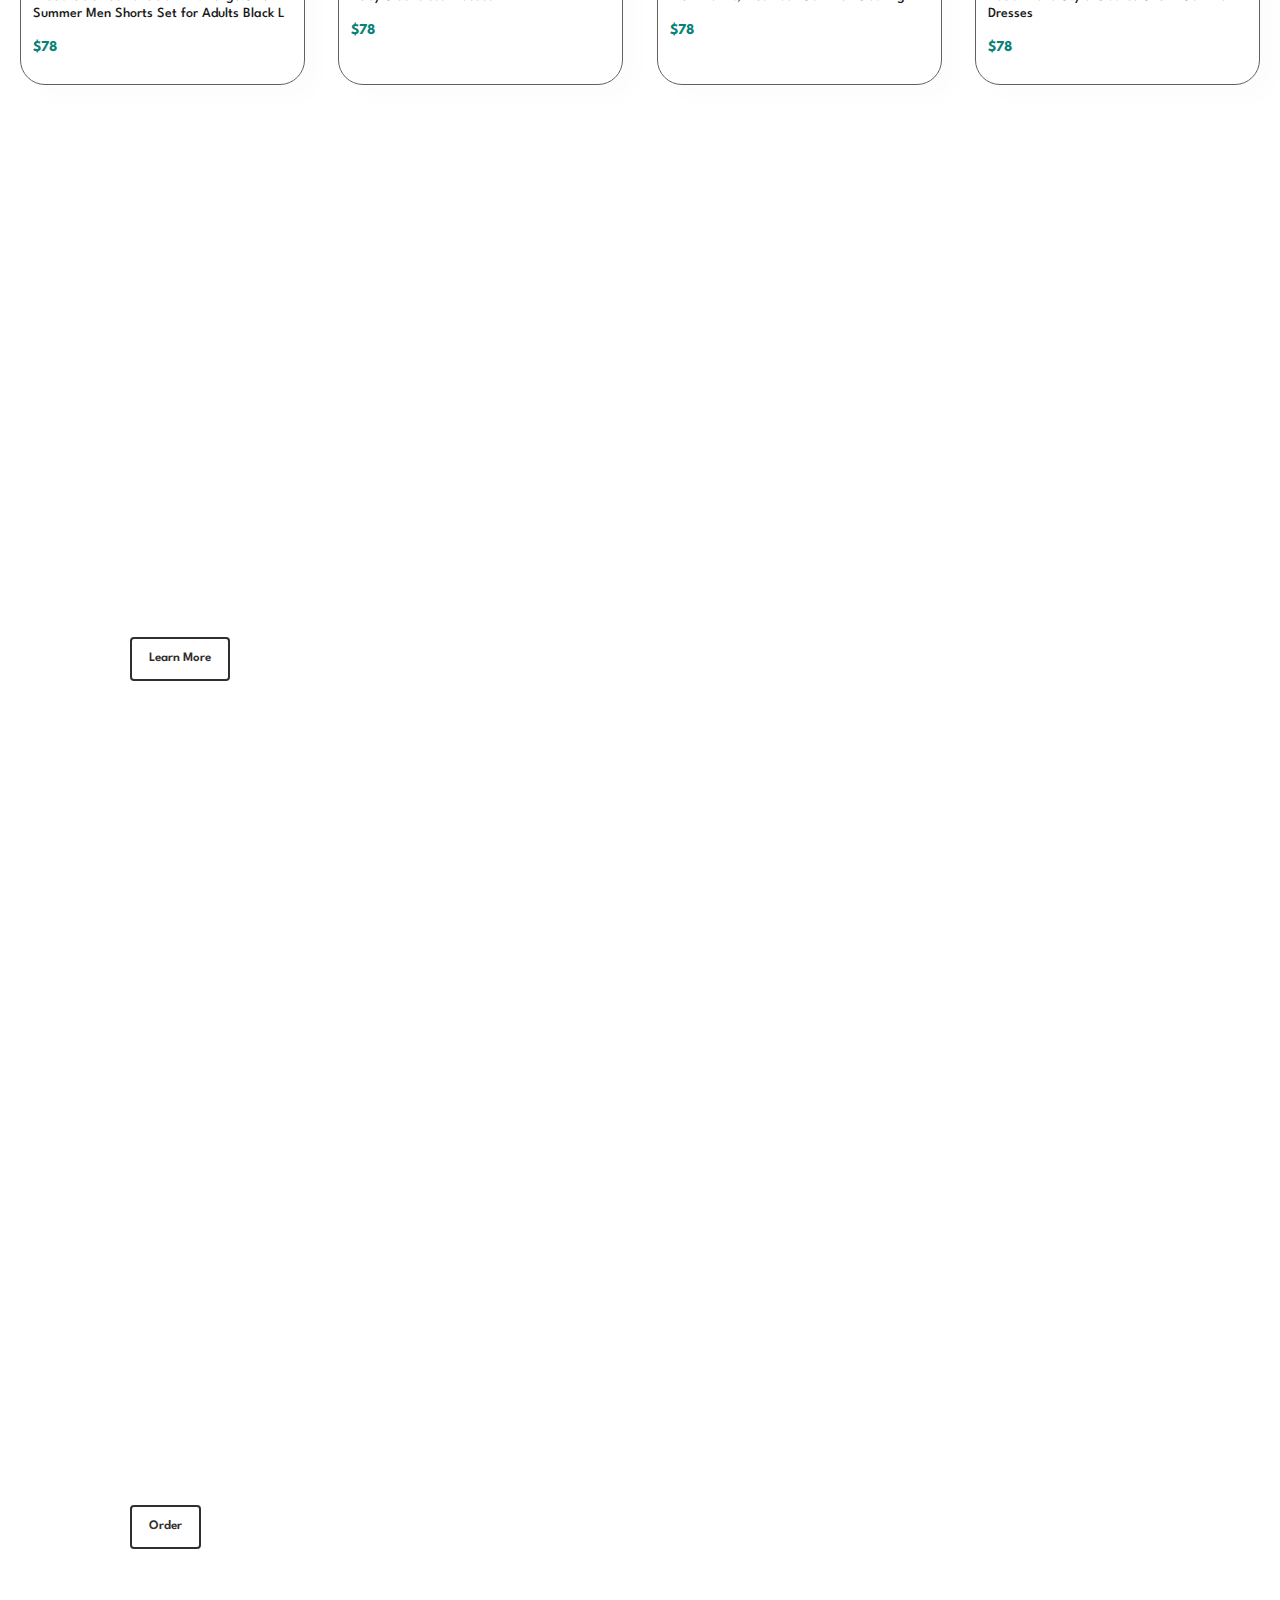
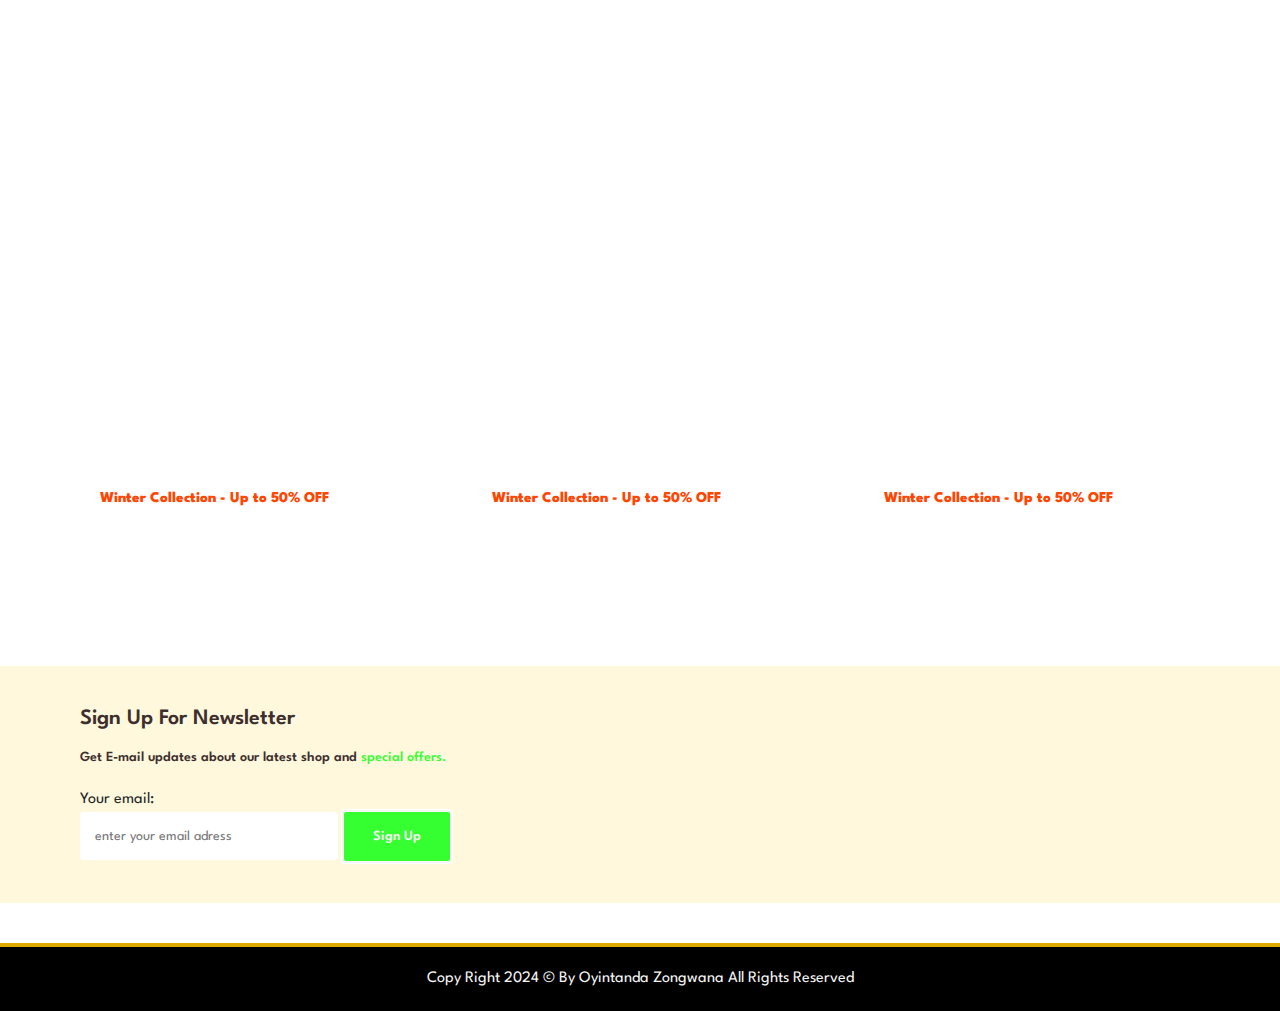
==== commit c87b58d9: "fixed-navbar" ====
--- a/index.html
+++ b/index.html
@@ -48,10 +48,6 @@
                   <a class="nav-link" href="./HTML/admin.html">Admin</a>
                 </li>
               </ul>
-              <form class="d-flex" role="search">
-                <input class="form-control me-2" type="search" placeholder="Search" aria-label="Search">
-                <button class="btn btn-outline-success" type="submit">Search</button>
-              </form>
             </div>
           </div>
         </nav>
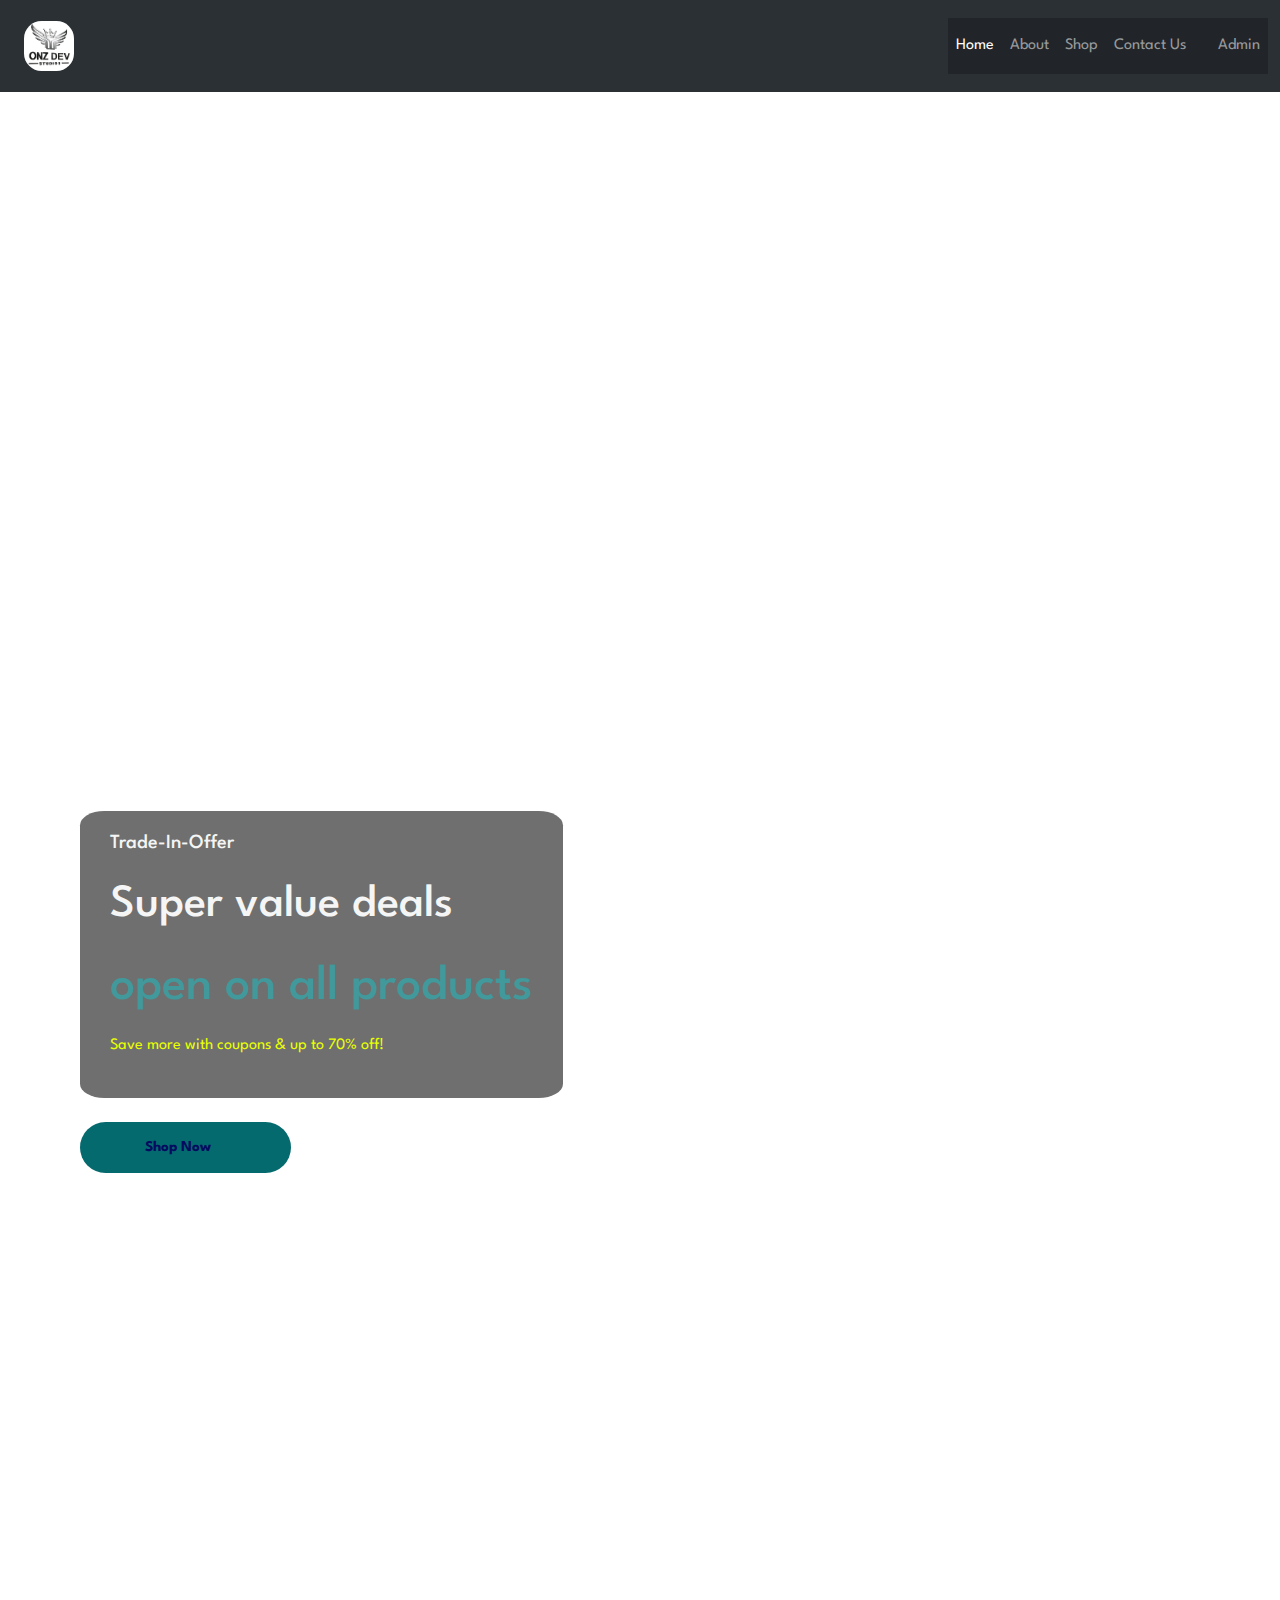
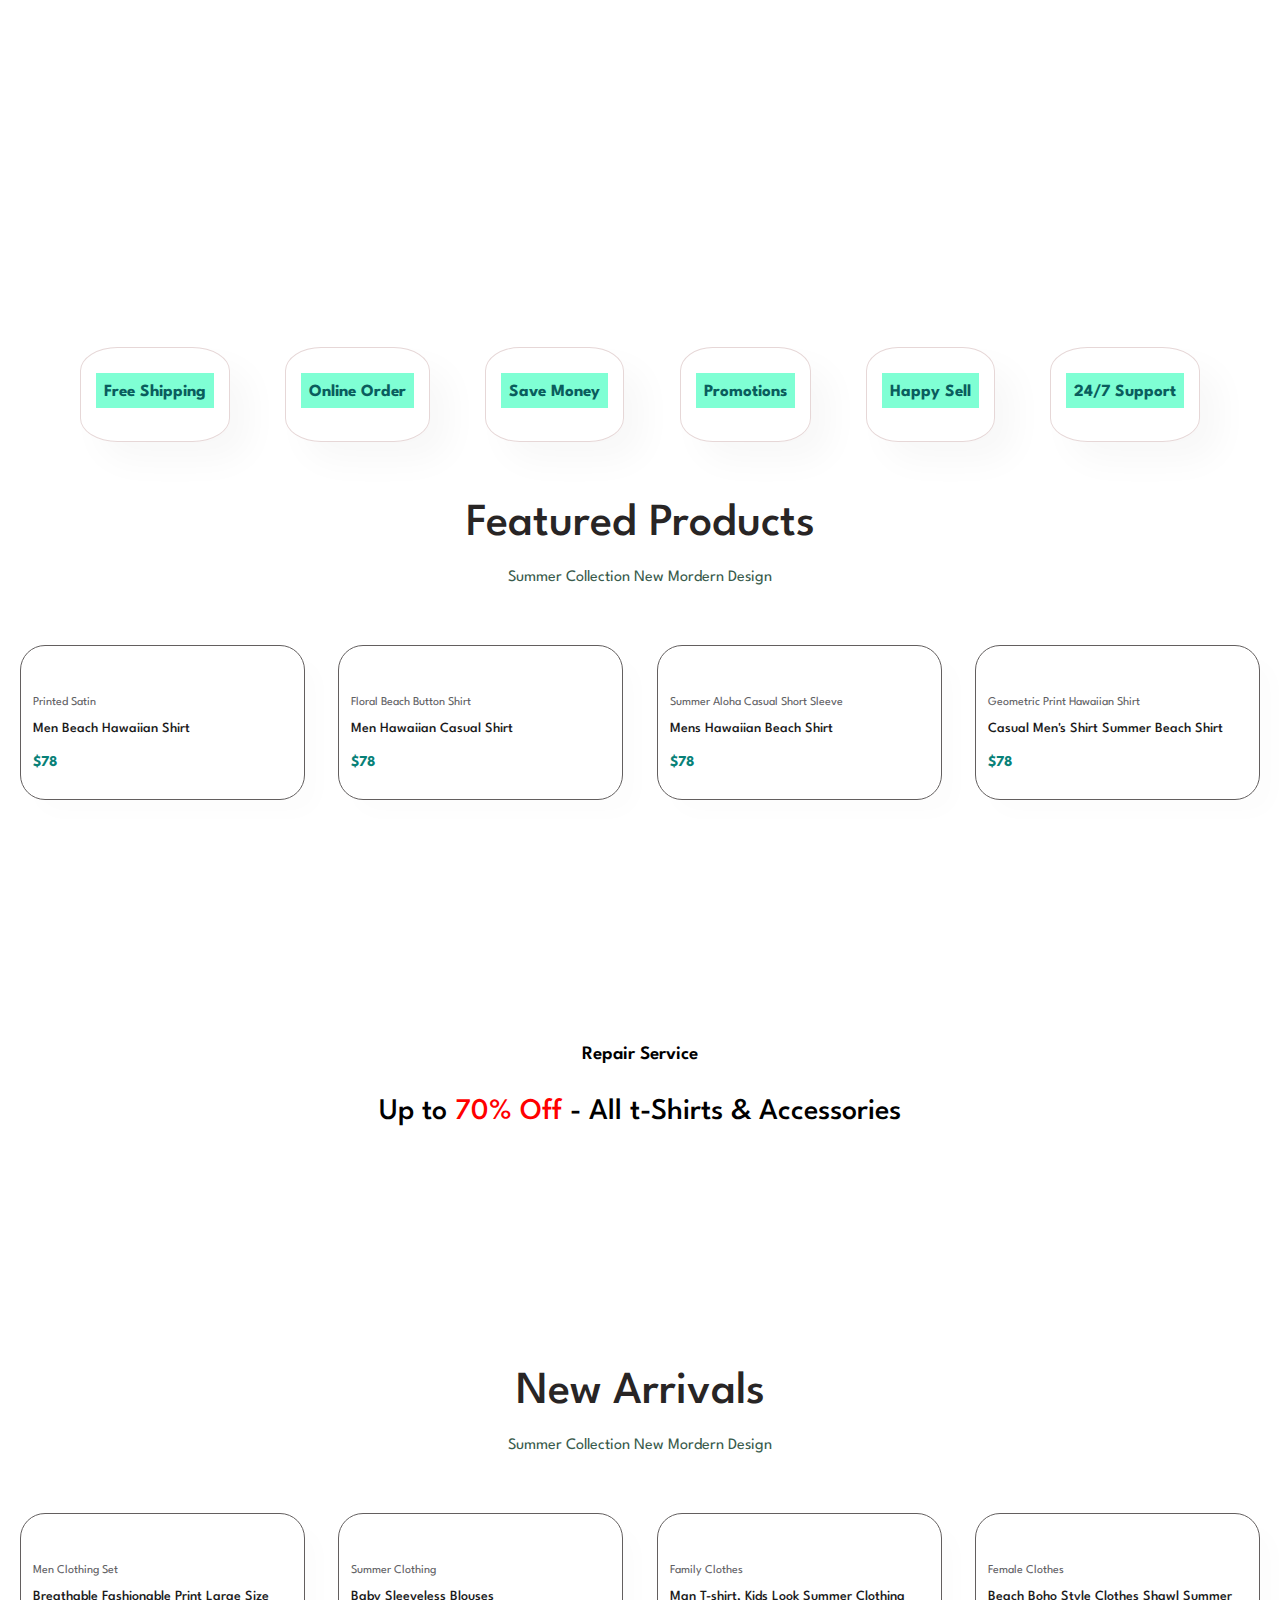
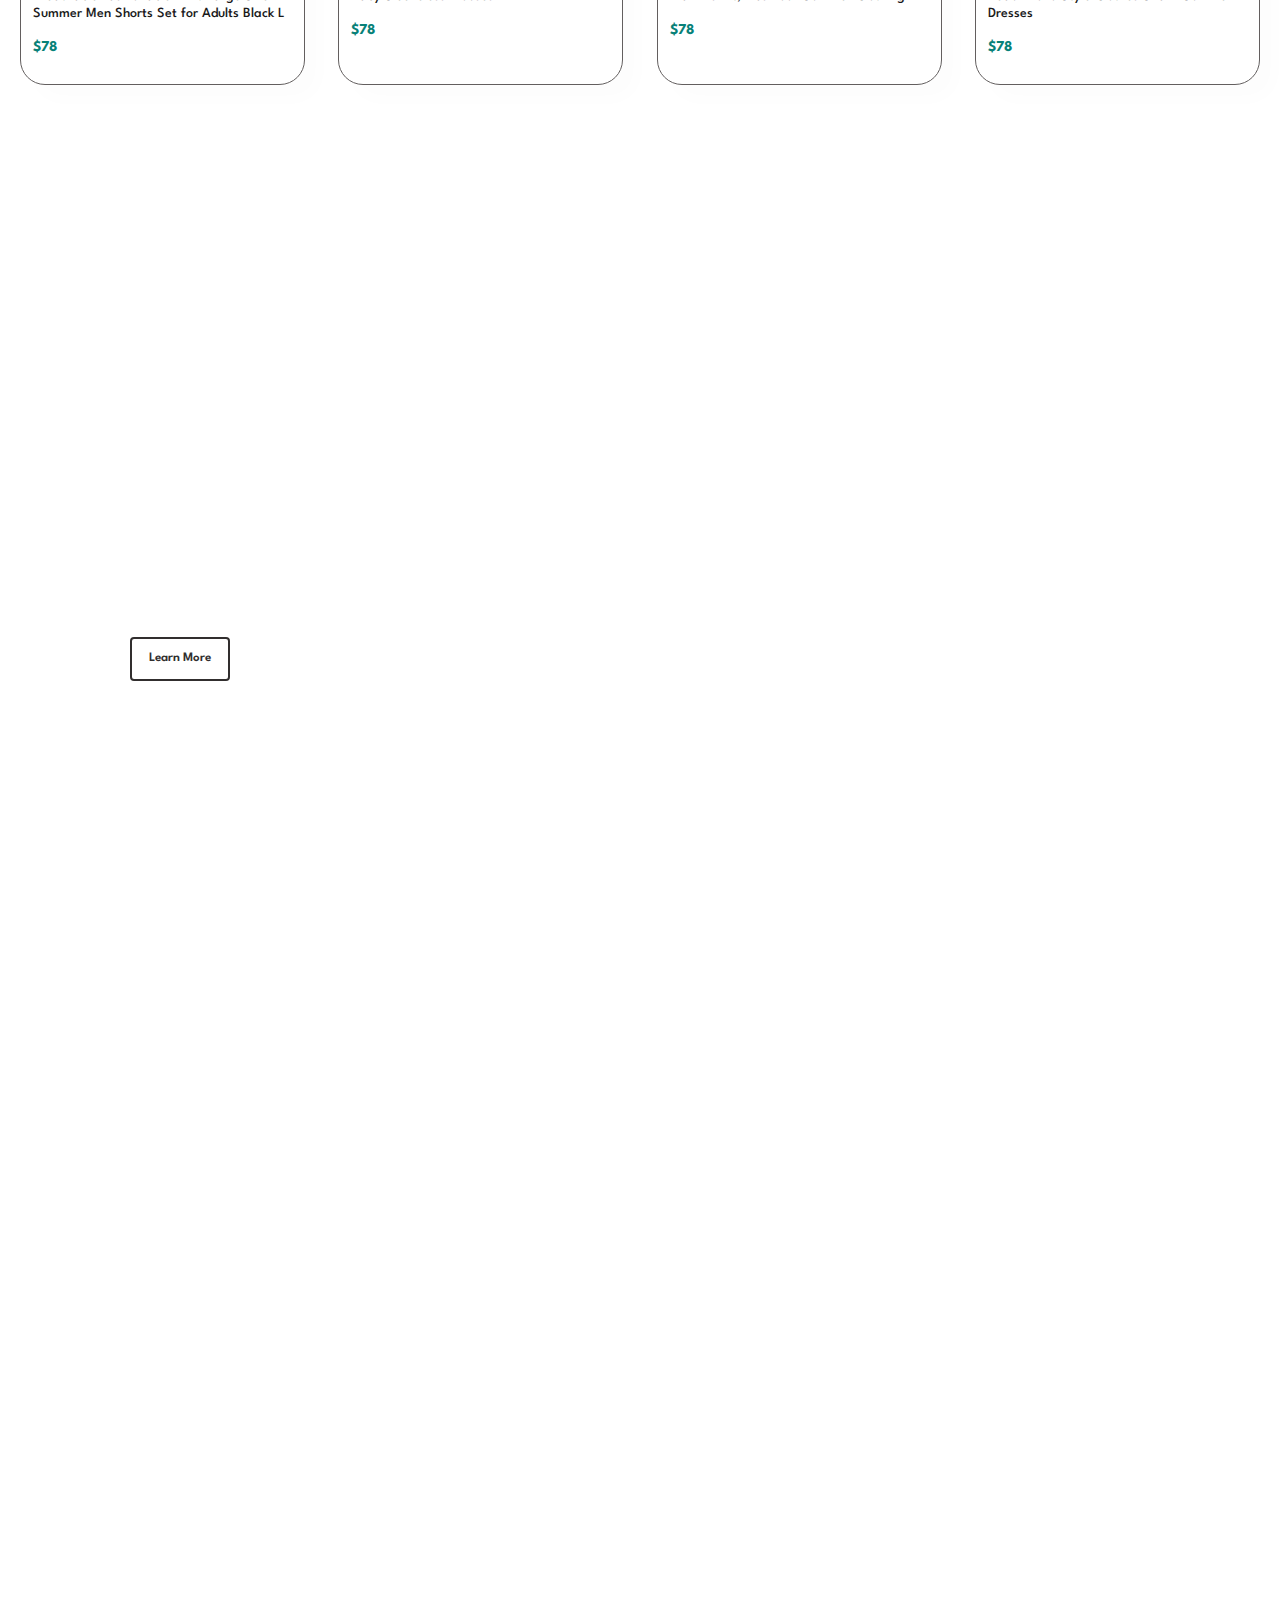
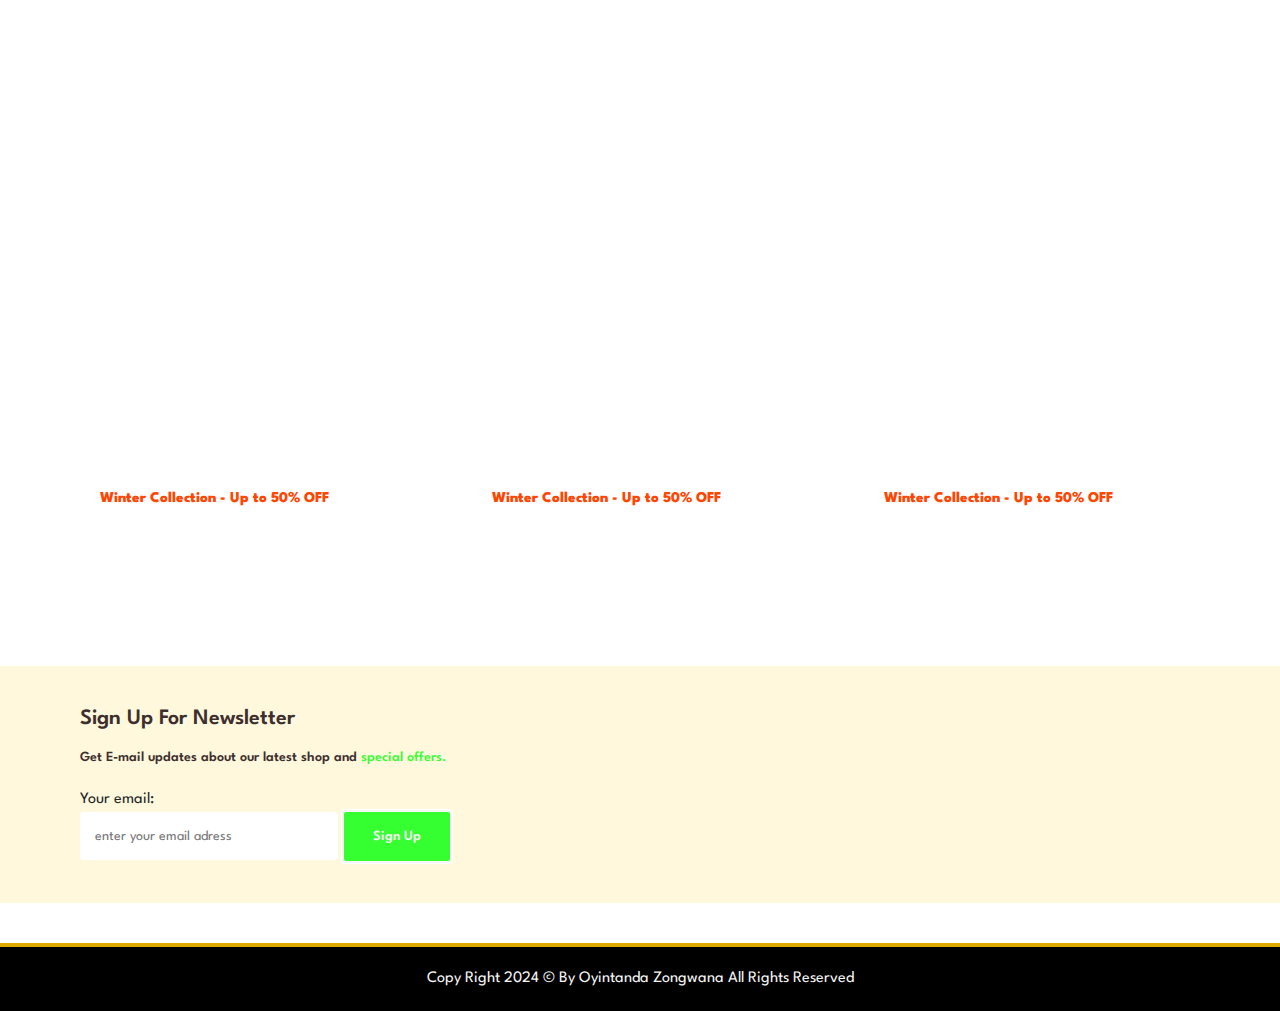
==== commit b301ce88: "rm-buttons-on-home-page" ====
--- a/index.html
+++ b/index.html
@@ -160,7 +160,6 @@
     <section id="banner" class="section-m1">
         <h4>Repair Service</h4>
         <h2>Up to <span>70% Off</span> - All t-Shirts & Accessories</h2>
-        <button class="normal">Explore More</button>
     </section>
 
     <section id="product1">
@@ -240,7 +239,6 @@
             <h4>Spring/Summer</h4>
             <h2>Upcoming Season</h2>
             <span>The best classic dress is on sale</span>
-            <button class="white">Order</button>
         </div>
     </section>
 
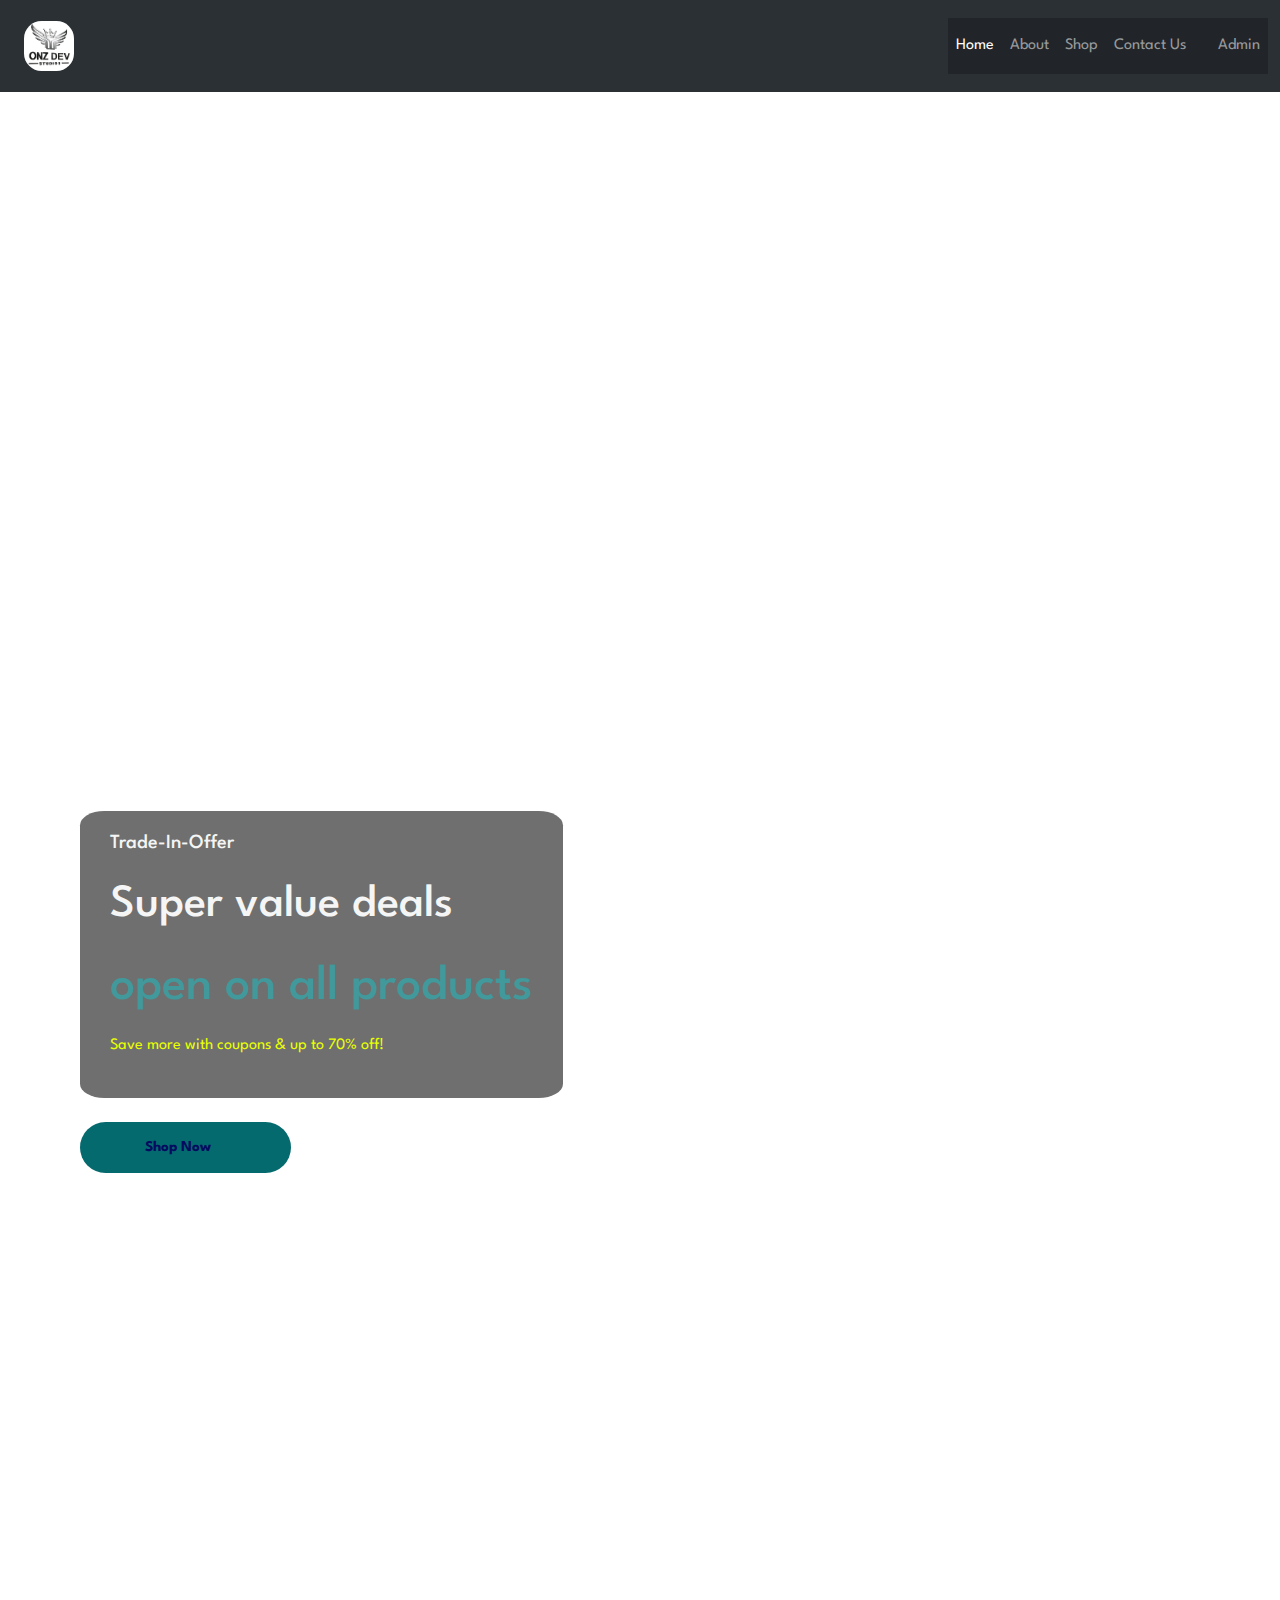
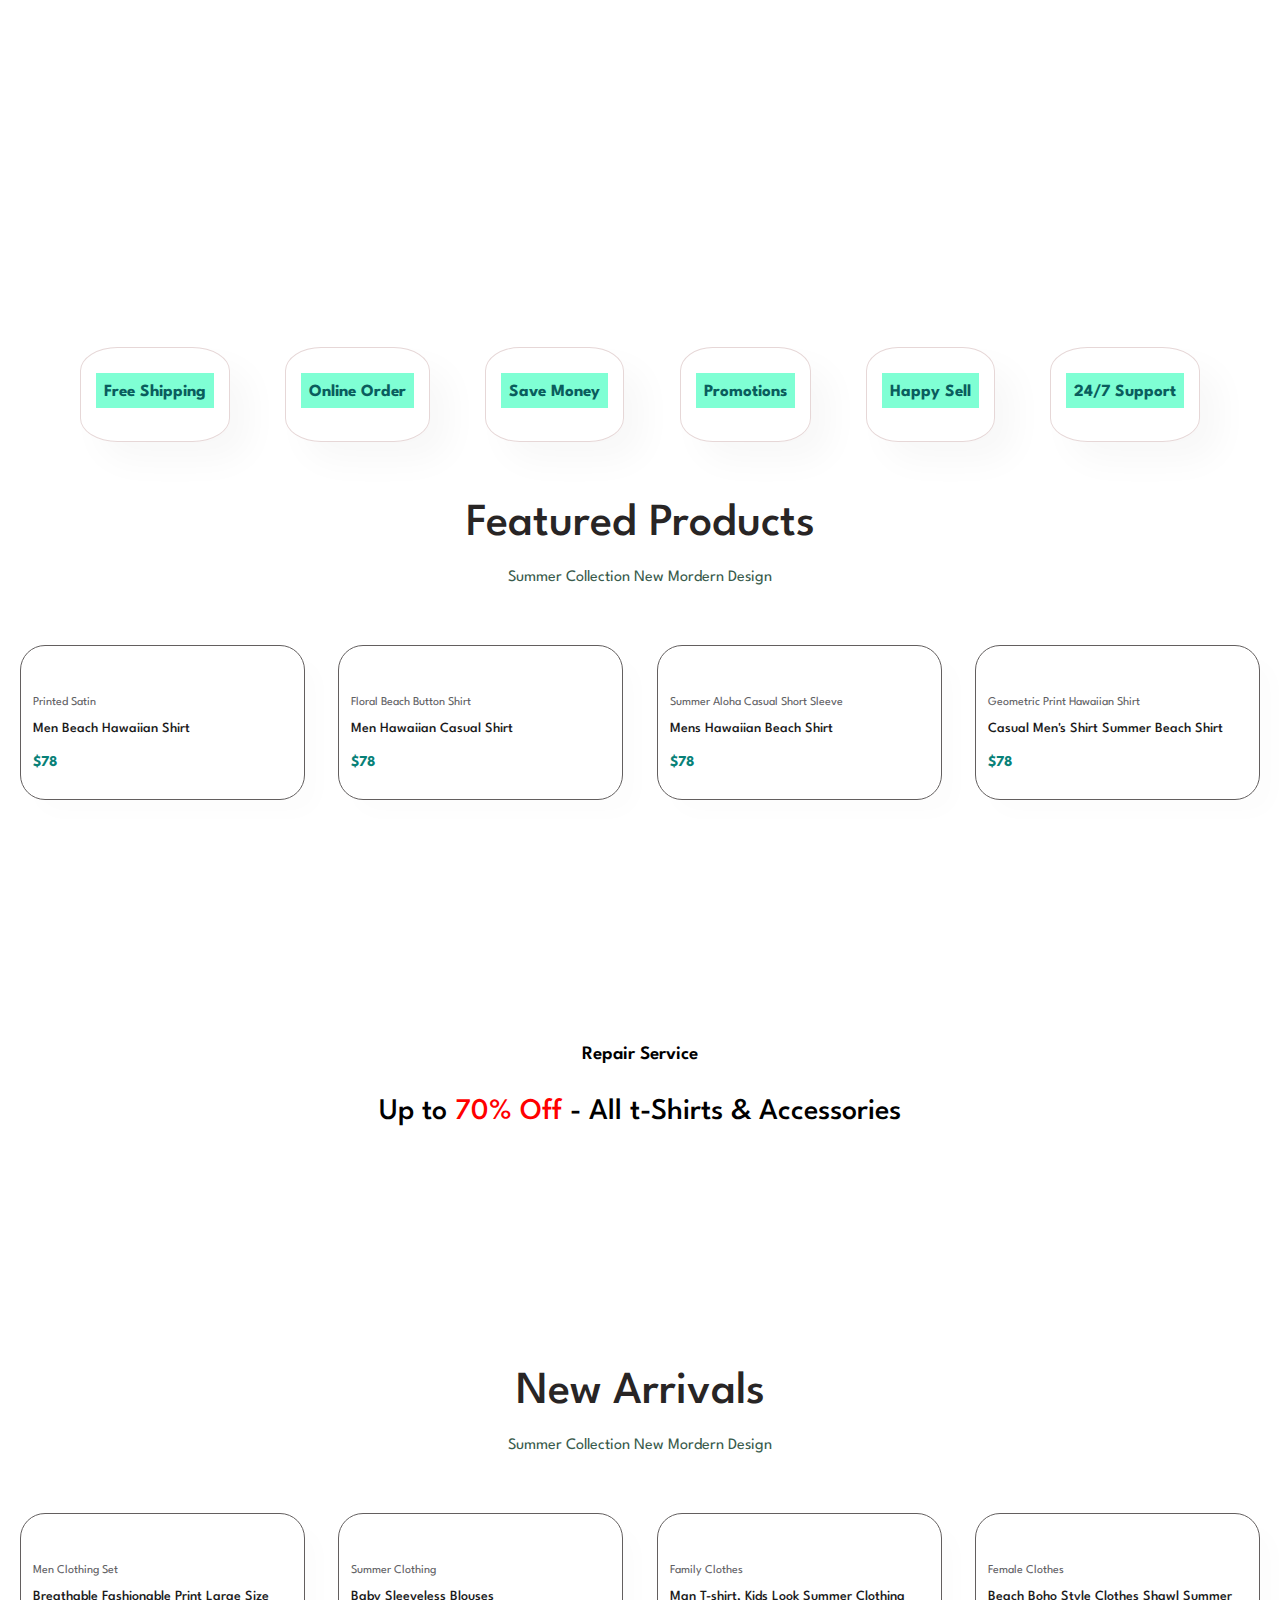
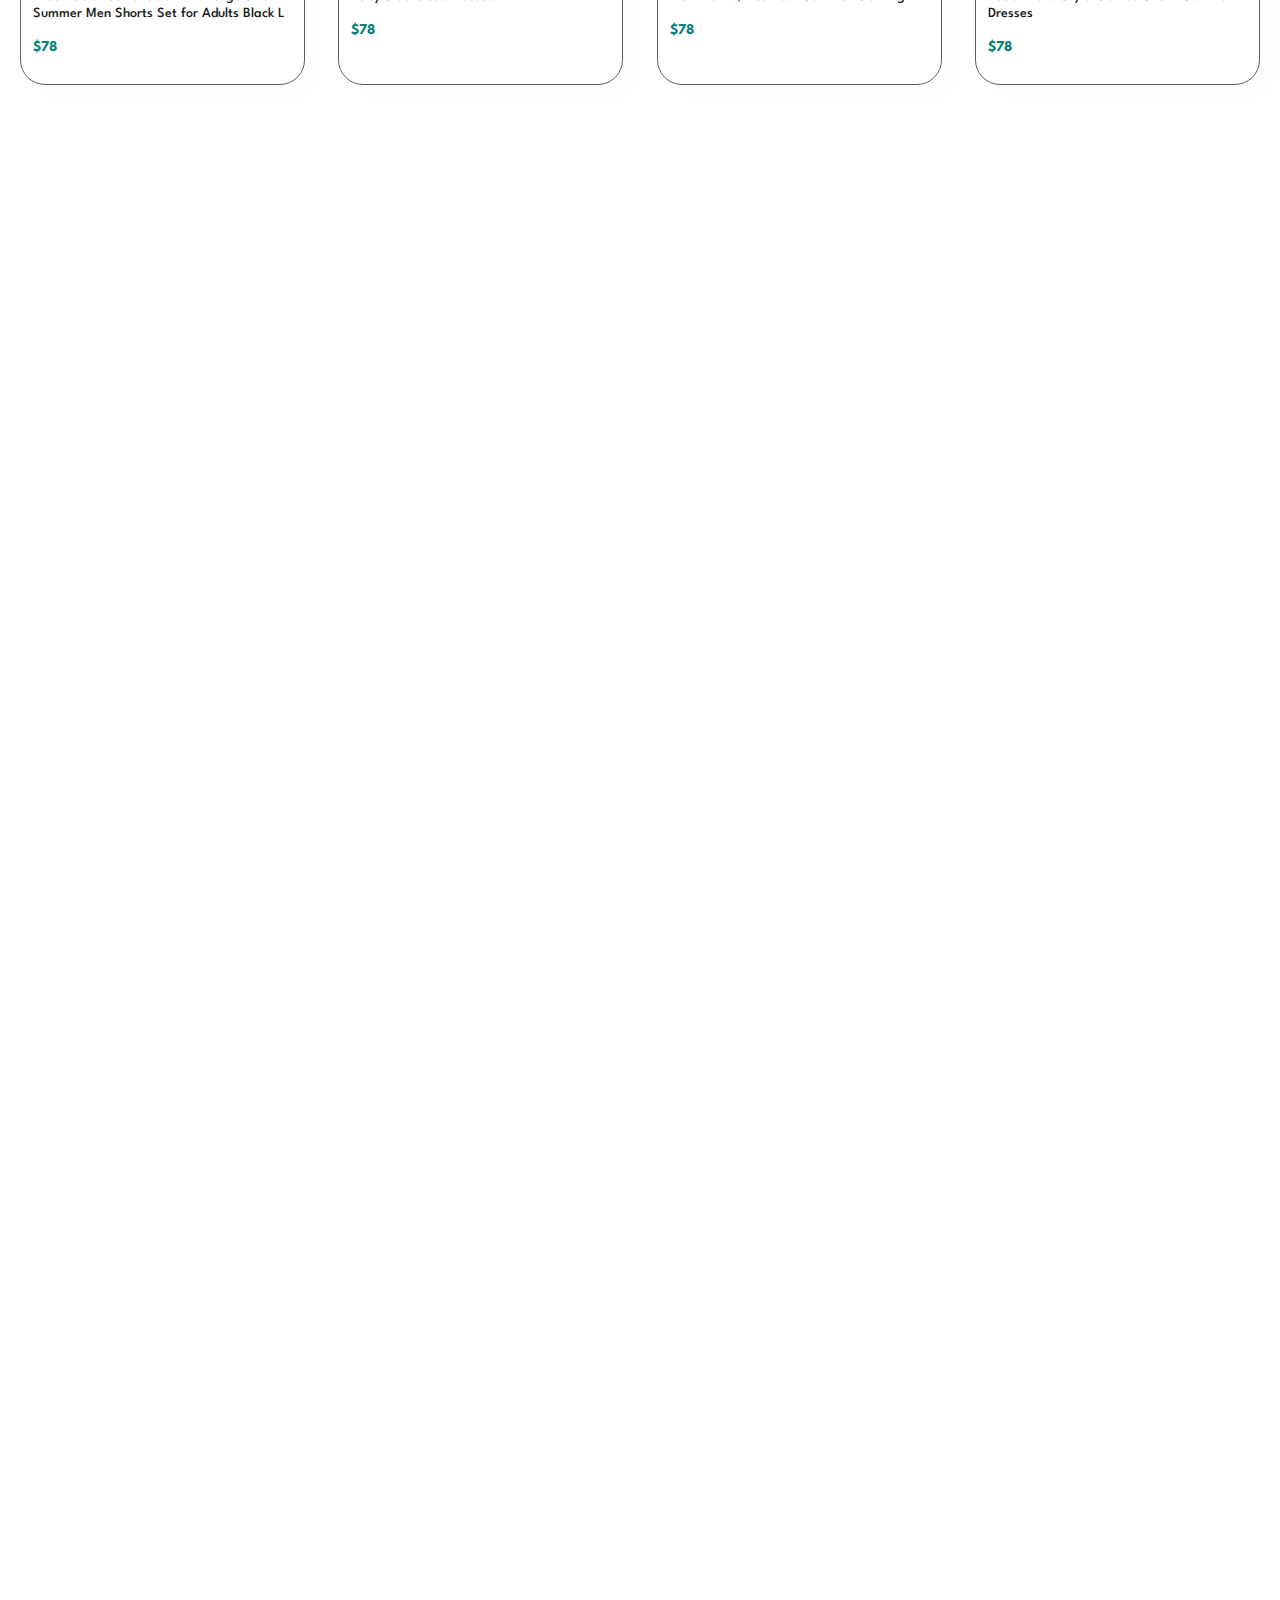
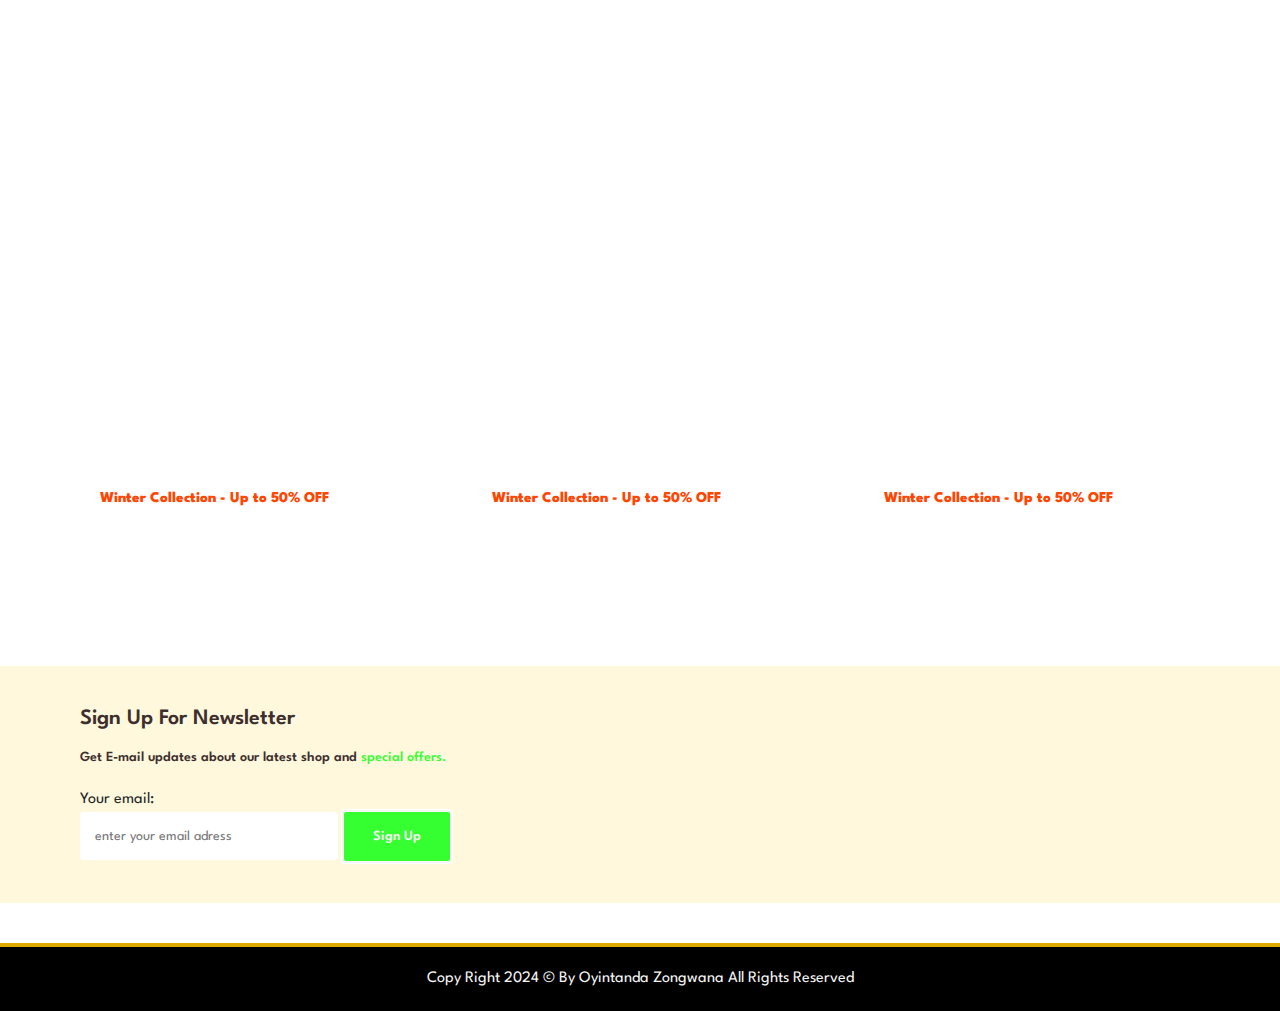
==== commit 0ccd5b19: "last-button-on-home-page" ====
--- a/index.html
+++ b/index.html
@@ -233,7 +233,6 @@
             <h4>Crazy Deals</h4>
             <h2>Buy one get ONE FREE</h2>
             <span>The best classic dress is on sale</span>
-            <button class="white">Learn More</button>
         </div>
         <div class="banner-box banner-box2">
             <h4>Spring/Summer</h4>
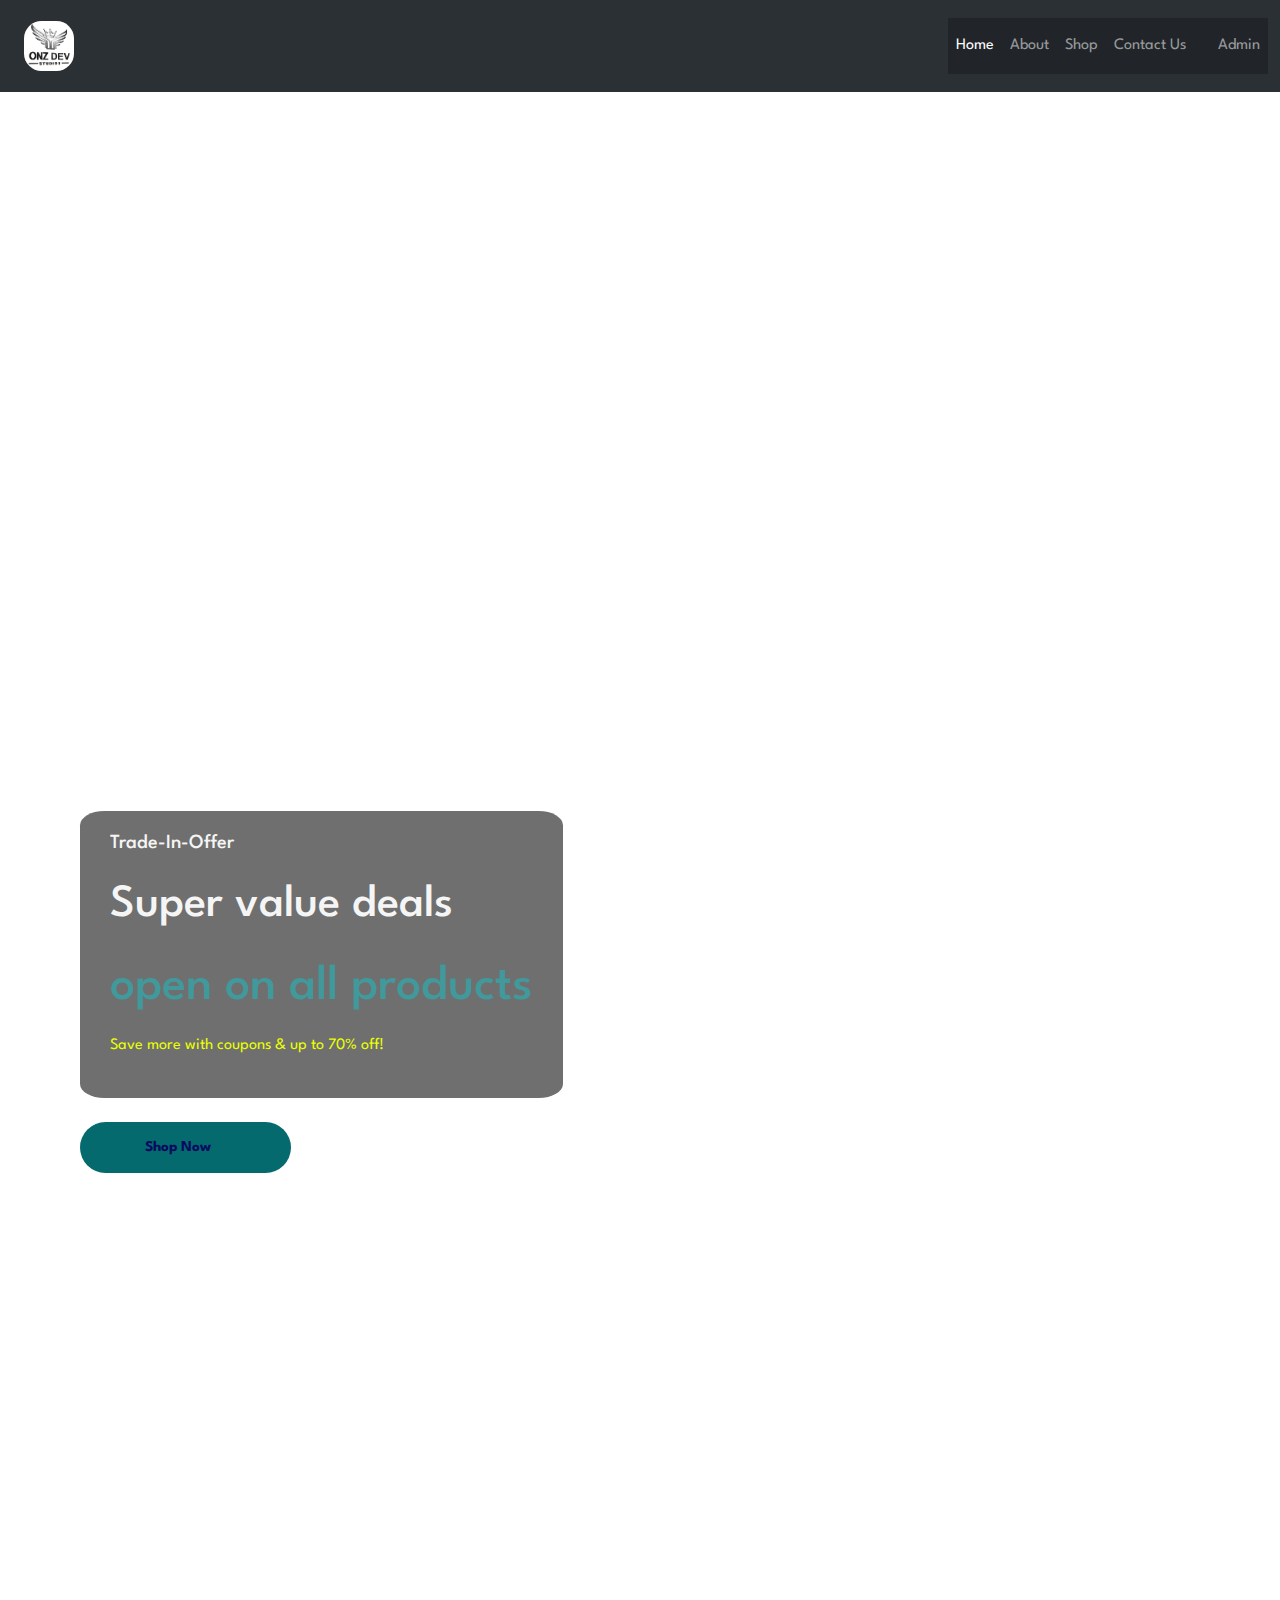
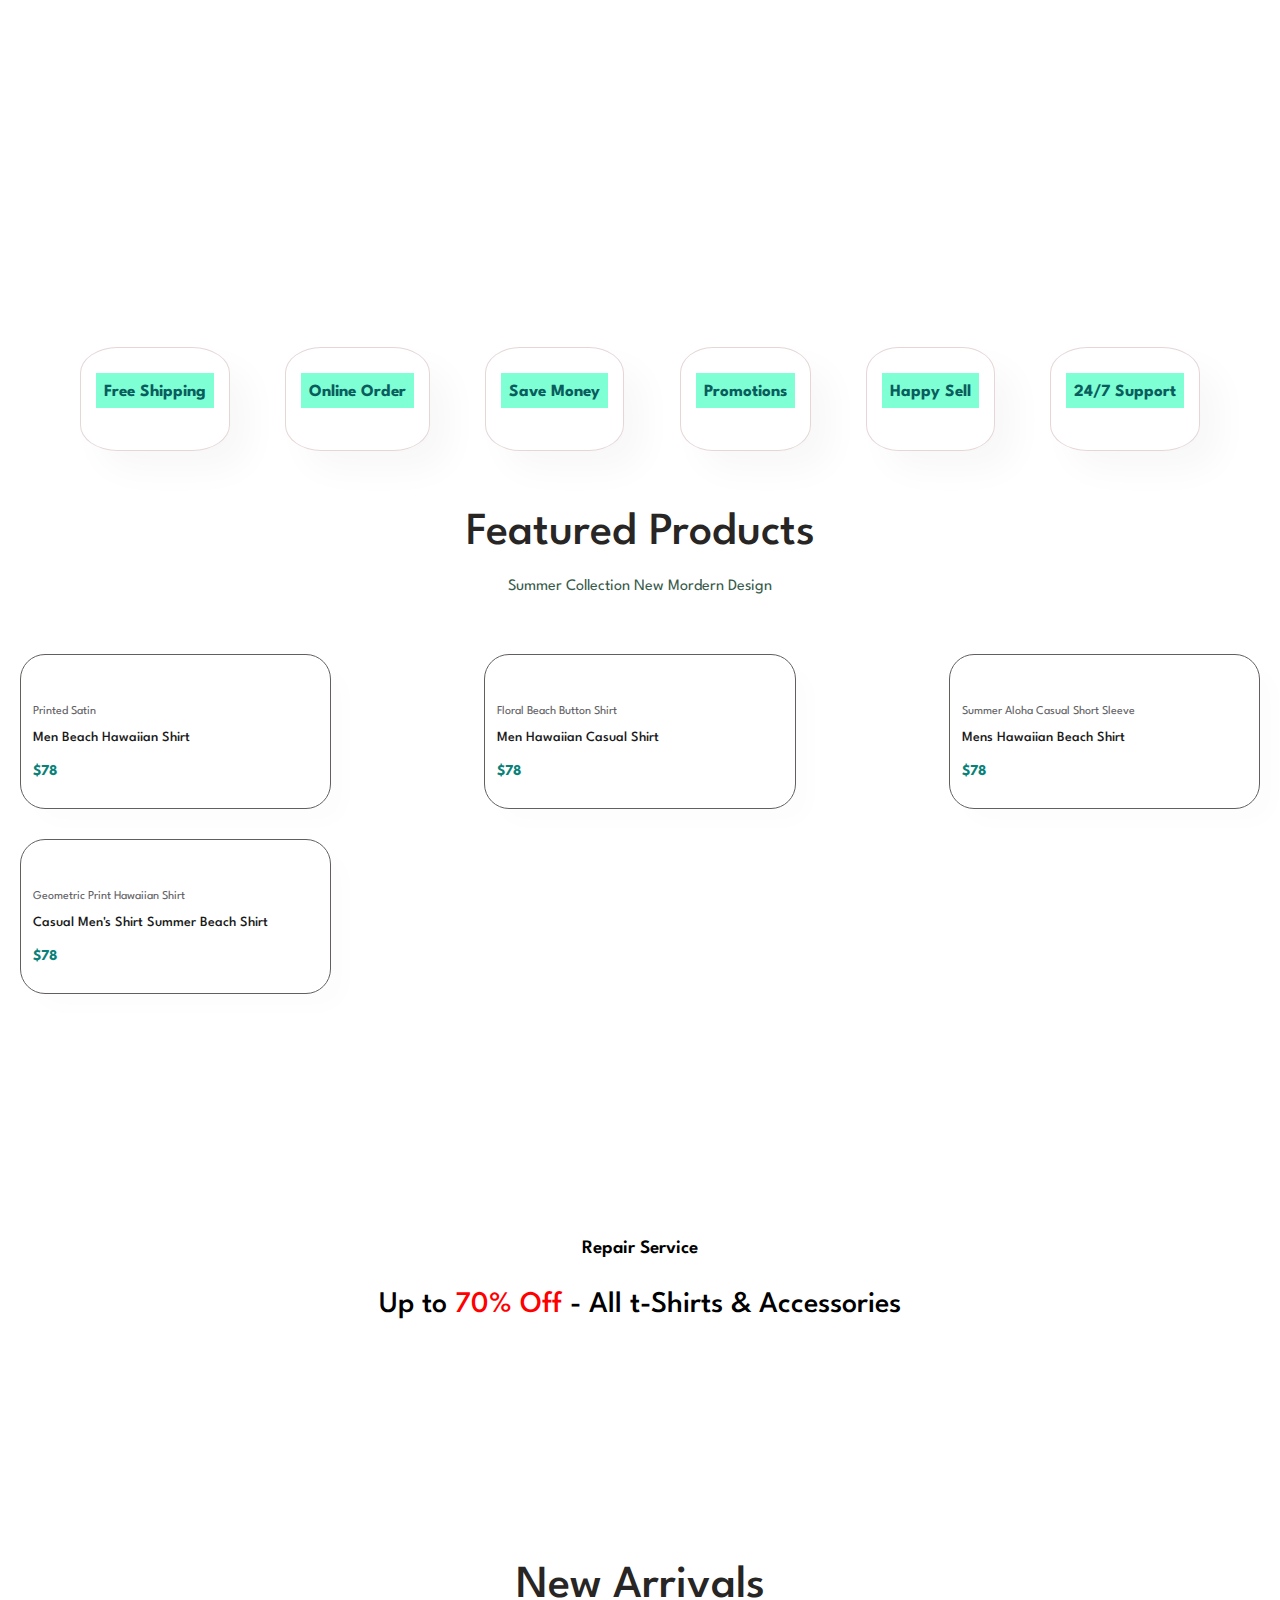
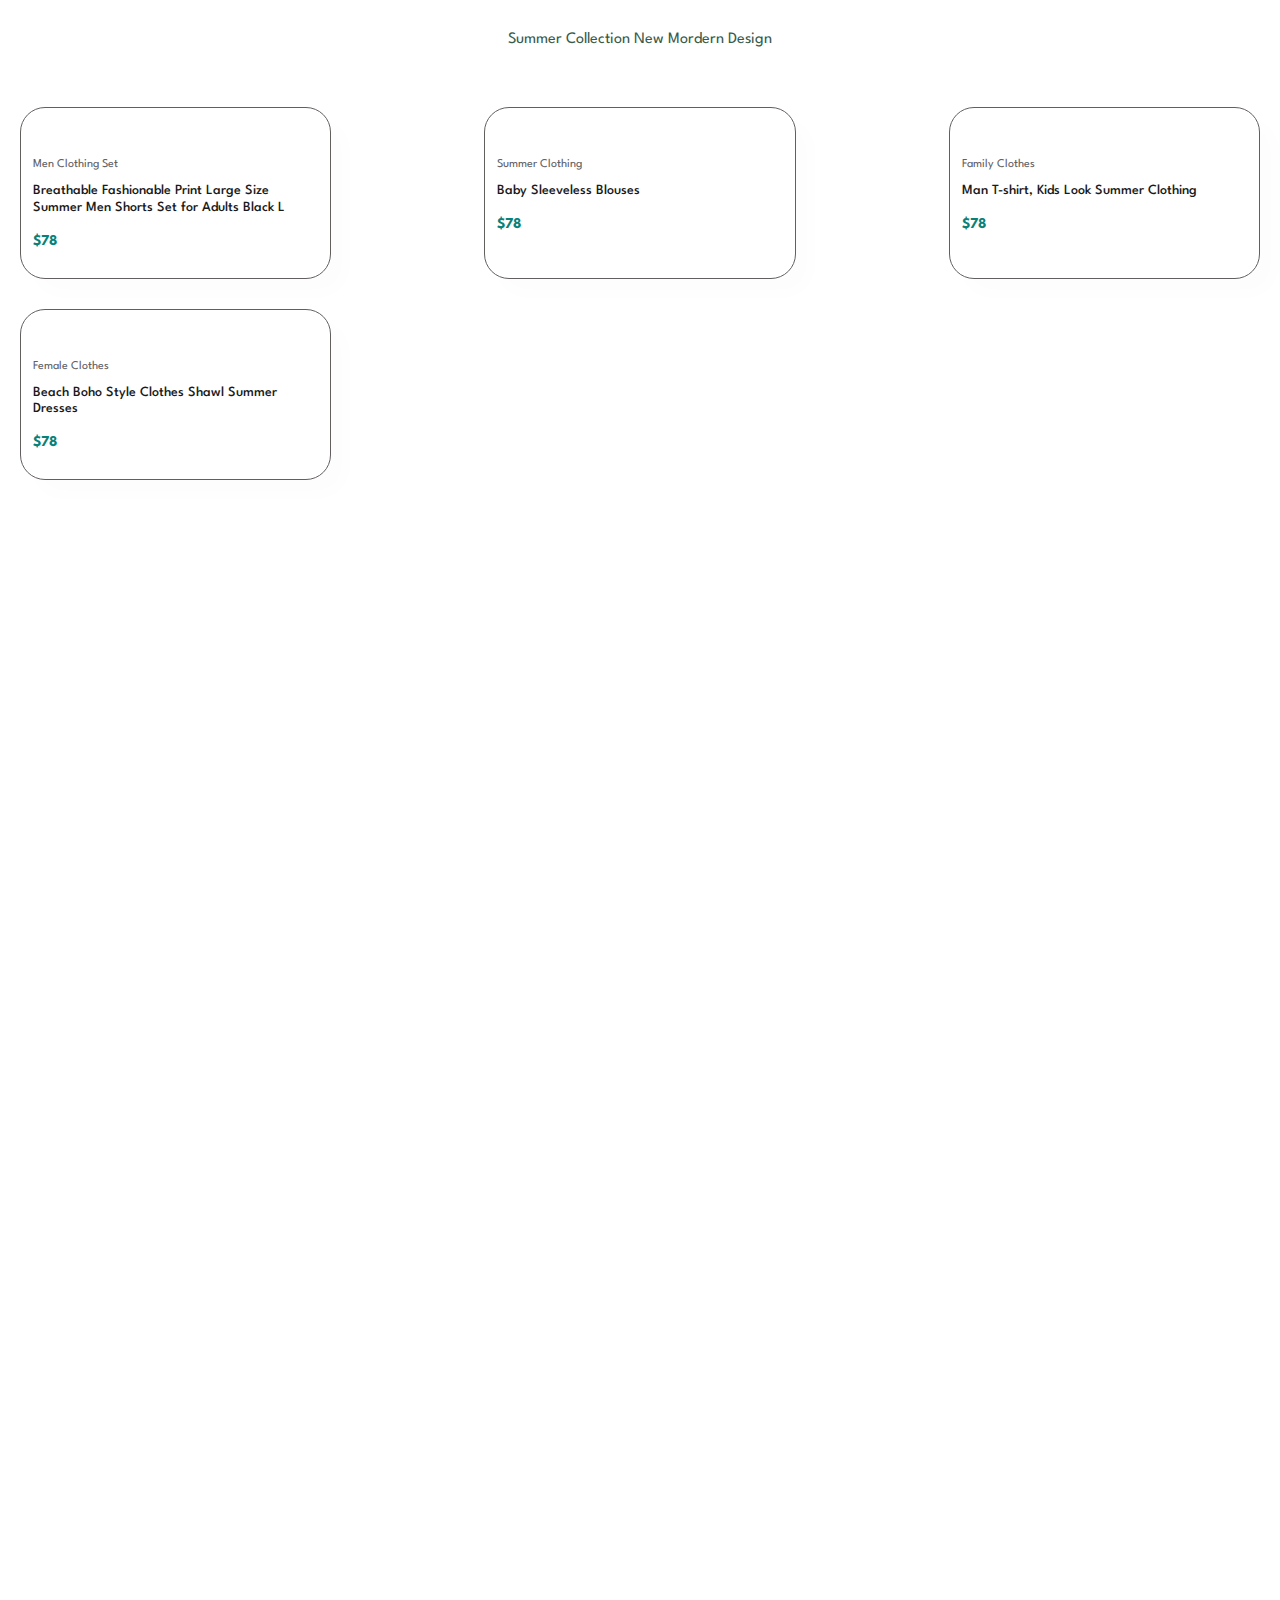
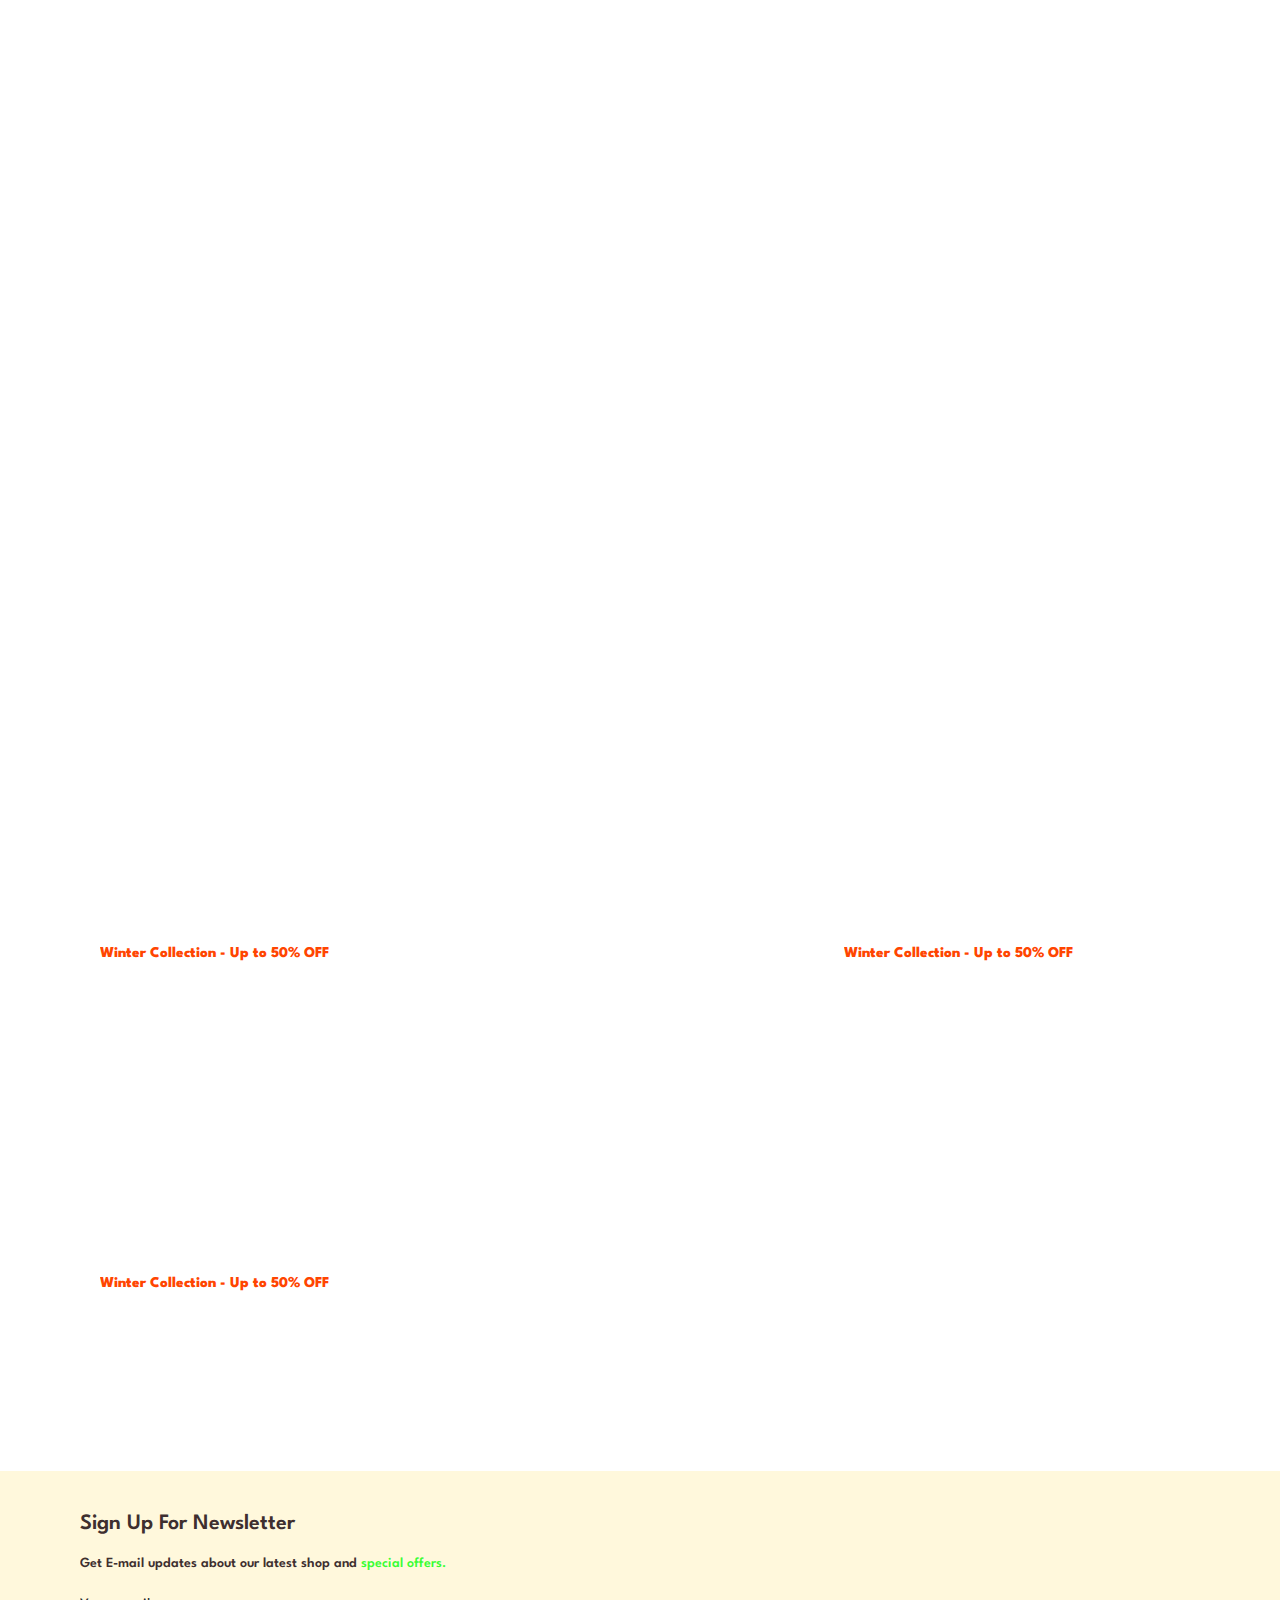
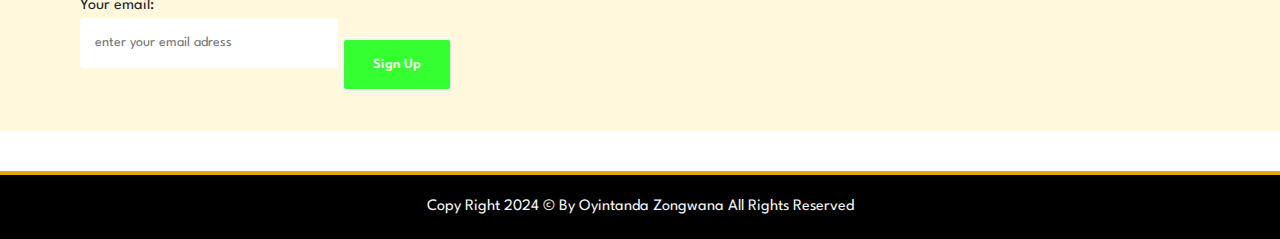
==== commit caf367e2: "fixed sm-banner" ====
--- a/index.html
+++ b/index.html
@@ -228,7 +228,8 @@
             </div>
     </section>
 
-    <section id="sm-banner" class="section-p1">
+
+    <section id="sm-banner" >
         <div class="banner-box">
             <h4>Crazy Deals</h4>
             <h2>Buy one get ONE FREE</h2>
--- a/css copy/styles.css
+++ b/css copy/styles.css
@@ -2,7 +2,8 @@
 * {
     margin: 0;
     padding: 0;
-    box-sizing: border-box;
+    box-sizing: content-box;
+    overflow-x: hidden;
     font-family: "League Spartan", sans-serif;
 }
 h1 {
@@ -265,11 +266,11 @@
     background-color: black;
     color: white;
 }
-#sm-banner {
-    display: flex;
-    justify-content: space-between;
-    flex-wrap: wrap;
-}
+#sm-banner { 
+    display: flex;
+    justify-content: space-around;
+    flex-wrap: wrap;
+ }
 #sm-banner .banner-box {
     margin: 20px;
     display: flex;
@@ -855,13 +856,13 @@
         padding: 0 5px;
     }
     #landing h1 {
-        font-size: 18px;
+        font-size: 4.5vh;
     }
     #landing h2 {
-        font-size: 16px;
+        font-size: 4vh;
     }
     #landing h4 {
-        font-size: 10px;
+        font-size: 4vh;
     }
     .btn1 {
         padding: 6px 30px;
@@ -900,19 +901,48 @@
         padding: 8px 15px;
     }
     #banner {
-        height: 30vh;
+        font-size: 4vh;
     }
     #banner h2 {
-        font-size: 20px;
+        font-size: 4vh;
     }
     #banner h4 {
-        font-size: 14px;
+        ont-size: 4vh;
     }
     #product1 .pro .des h5, #product1 .pro .des h4 {
         font-size: 12px;
     }
     #product1 .pro .des .star i {
         font-size: 18px;
+    }
+    #landing-header {
+        display: flex;
+        flex-wrap: wrap;
+        align-items: flex-start;
+    }
+    .UX p{
+        font-size: 2.3vh;
+        text-align: start;
+    }
+    .UX h2 {
+        font-size: 4.5vh;
+        text-align: start;
+    }
+    #landing-about {
+        display: flex;
+        flex-wrap: wrap;
+        font-size: 10%;
+        background-size: cover;
+        background-position: center;
+        background-repeat: no-repeat;
+        height: 60vh;
+        width: 100%;
+    }
+    #landing-about h2, h1 {
+        font-size: 4vh;
+        display: flex;
+        flex-wrap: wrap;
+        text-align: start;
     }
     footer {
         font-size: 0.01em;
